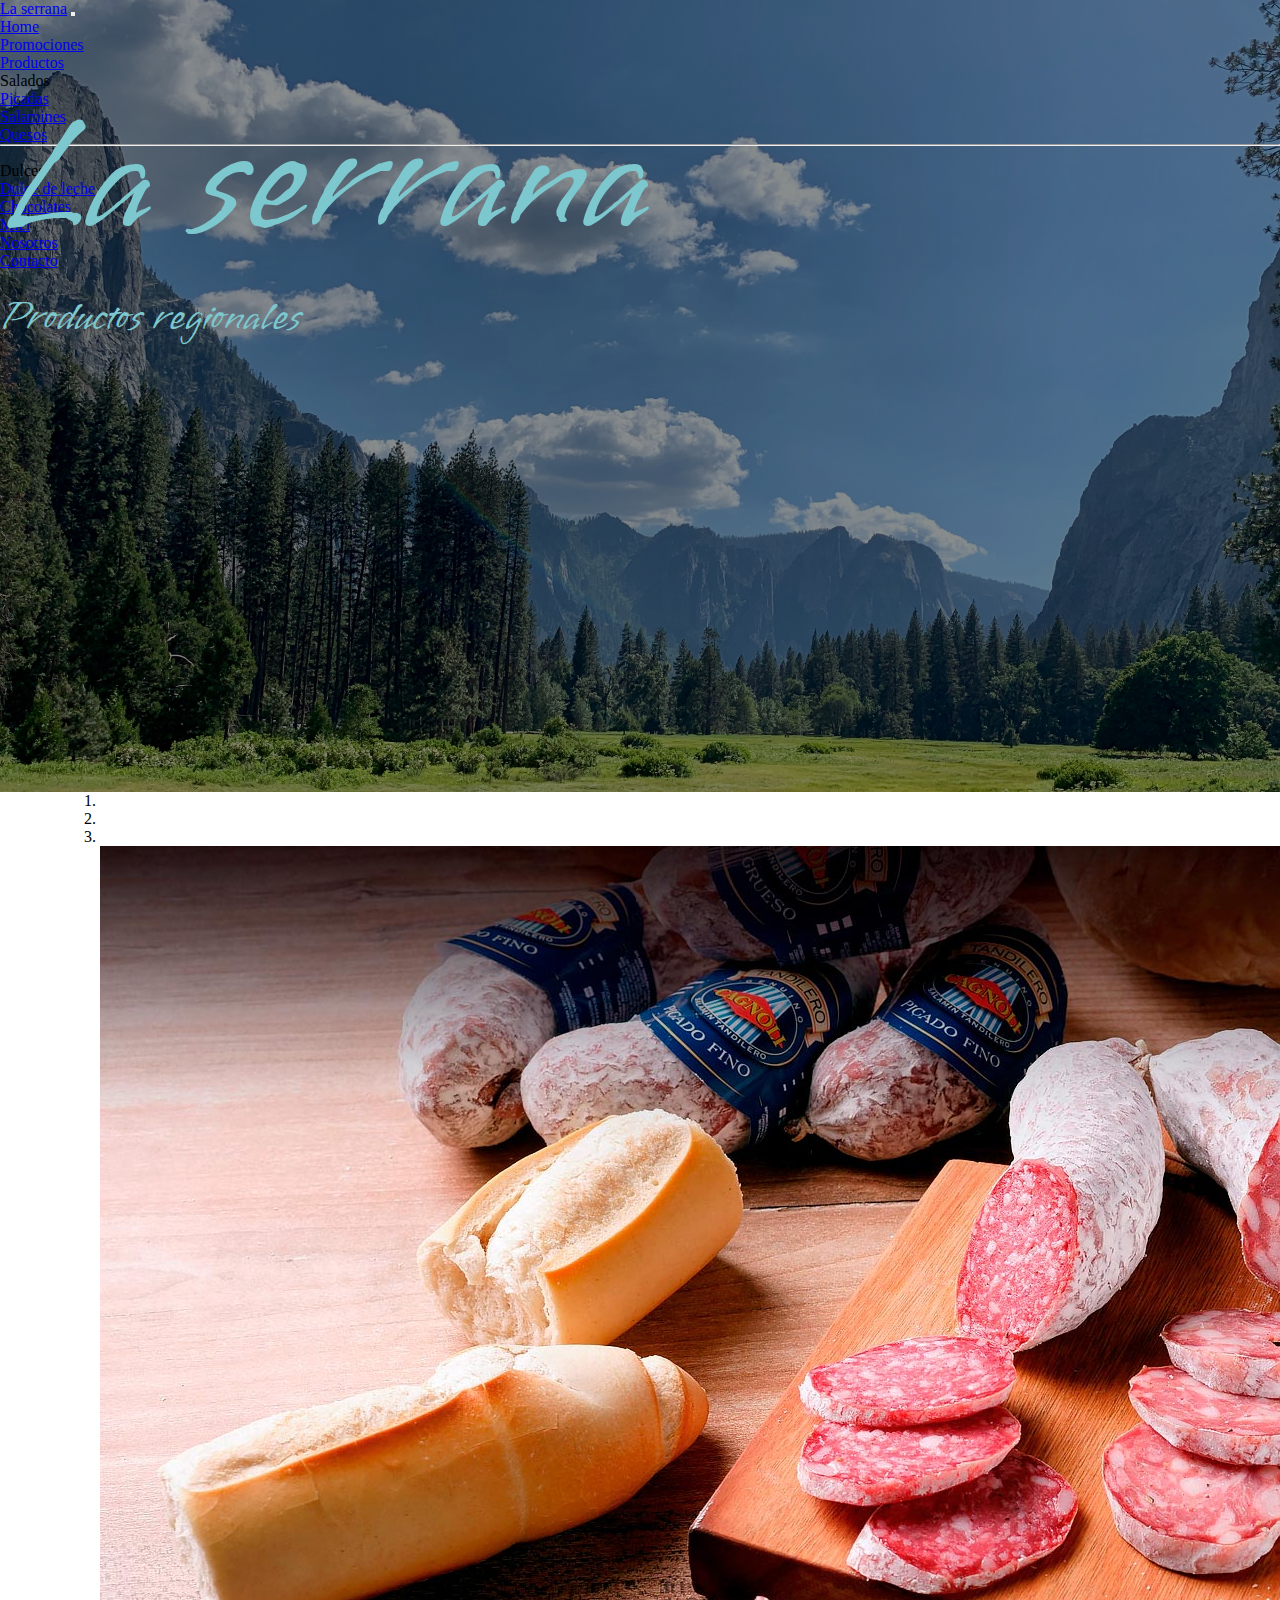
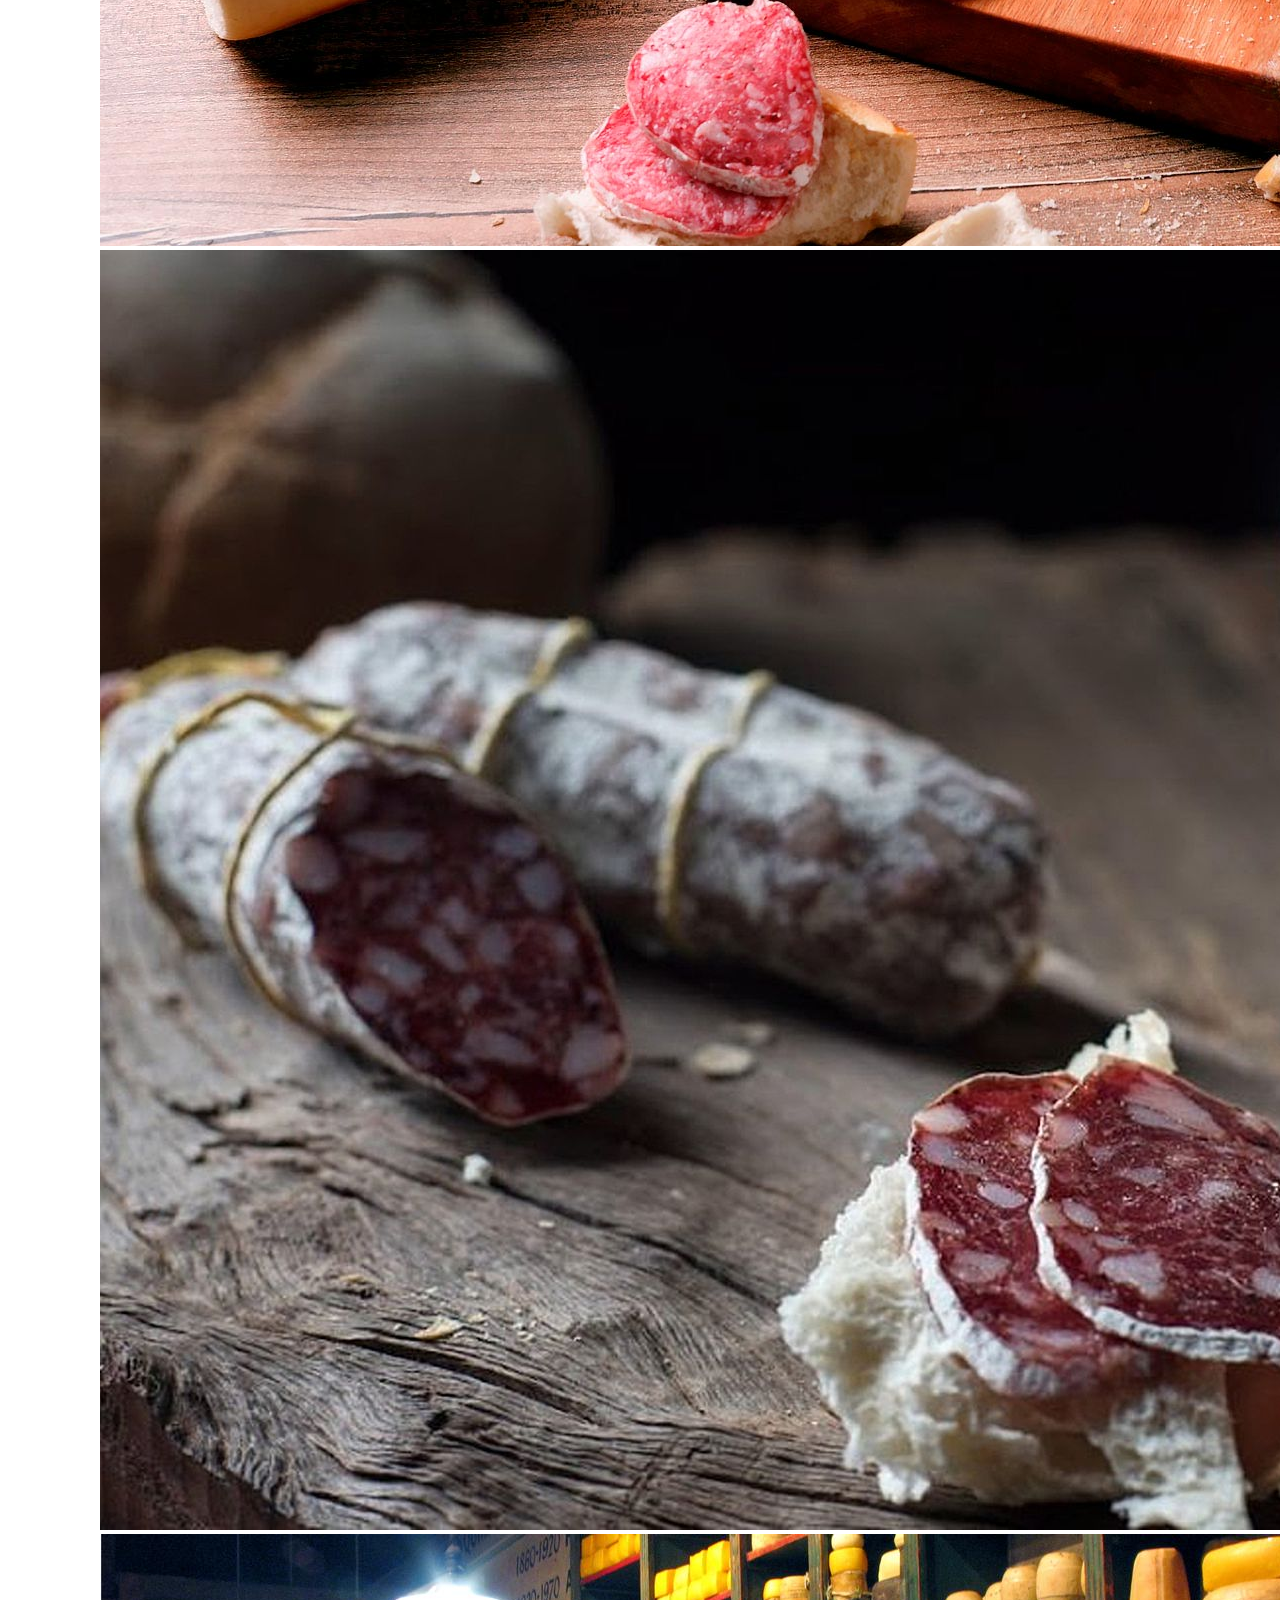
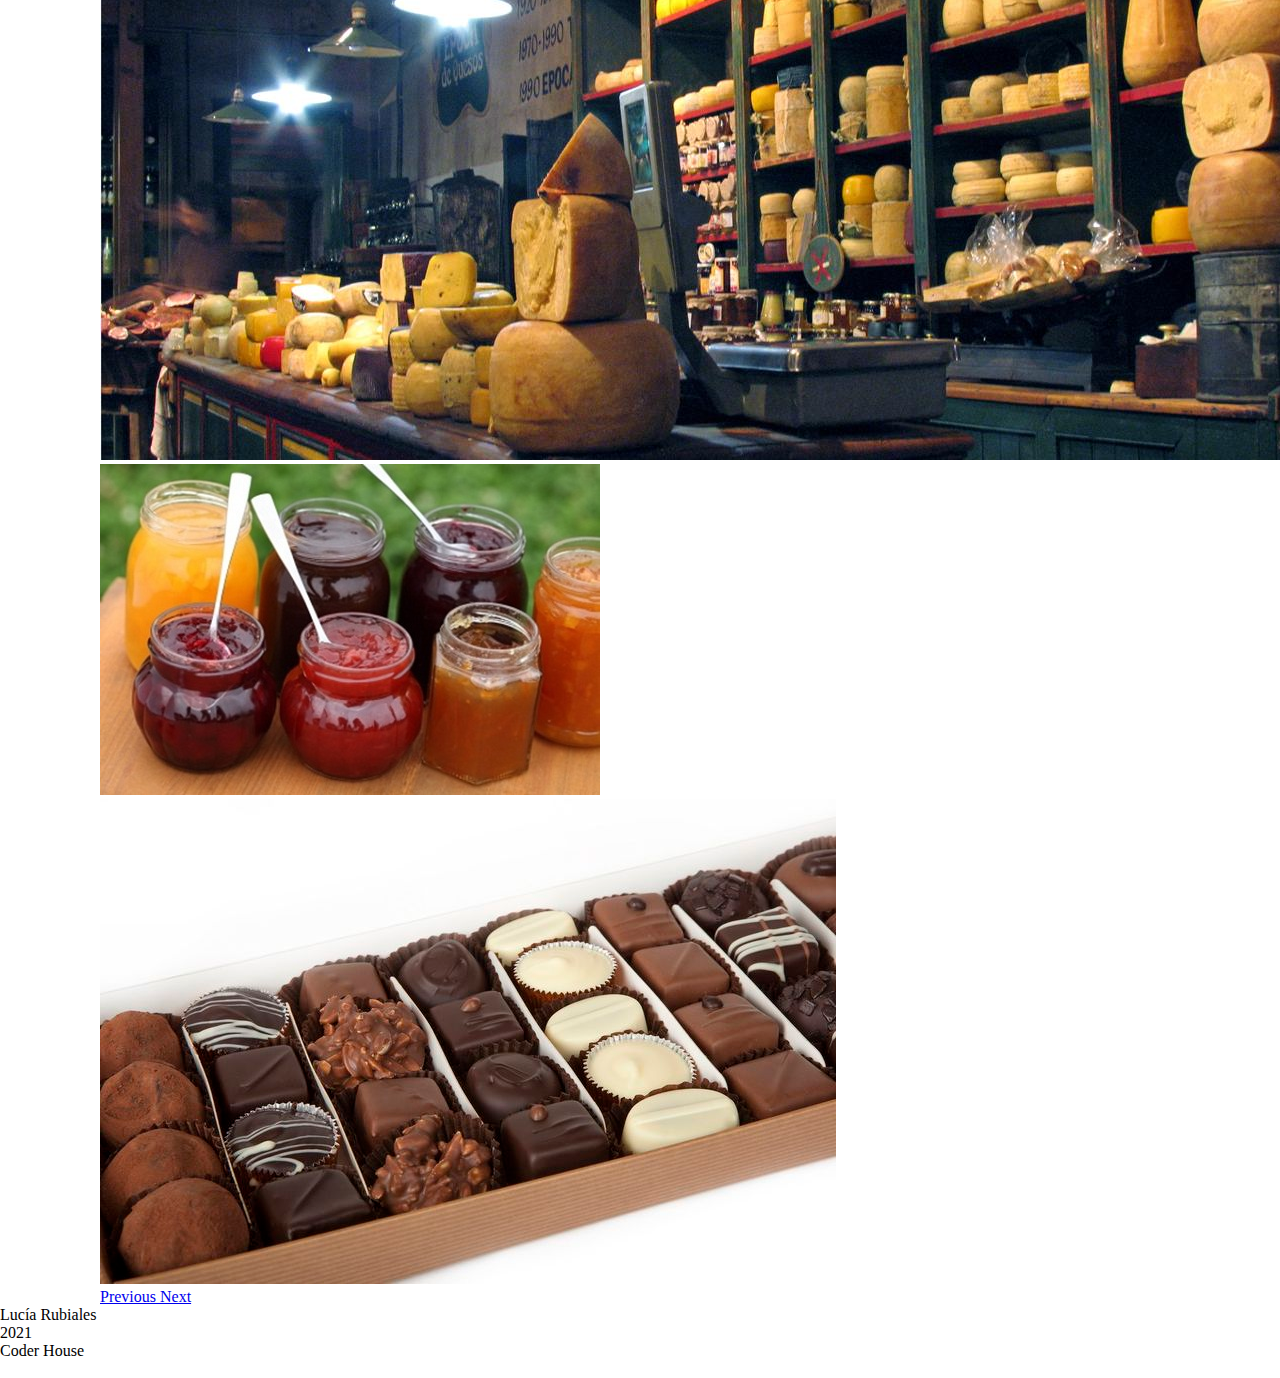
==== index.html @ 904e4ce6 "Bootstrap" ====
<!DOCTYPE html>
<html lang="es">

<head>
  <meta charset="UTF-8">
  <meta http-equiv="X-UA-Compatible" content="IE=edge">
  <meta name="viewport" content="width=device-width, initial-scale=1.0">

  <!--GOOGLE FONTS-->
  <link rel="preconnect" href="https://fonts.googleapis.com">
  <link rel="preconnect" href="https://fonts.gstatic.com" crossorigin>
  <link href="https://fonts.googleapis.com/css2?family=Vujahday+Script&display=swap" rel="stylesheet">

  <!--Bootstrap CSS-->
  <link href="https://cdn.jsdelivr.net/npm/bootstrap@5.1.3/dist/css/bootstrap.min.css" rel="stylesheet"
    integrity="sha384-1BmE4kWBq78iYhFldvKuhfTAU6auU8tT94WrHftjDbrCEXSU1oBoqyl2QvZ6jIW3" crossorigin="anonymous">

  <!--Main CSS.-->
  <link rel="stylesheet" href="./css/styles.css">

  <title>Home</title>
</head>

<body>

  <!--========NAV======-->

  <header class="dark-bg" id="hero">
    <nav class="navbar navbar-expand-lg navbar-light bg-dark">
      <div class="container-fluid">
        <a class="navbar-brand" href="#">La serrana</a>
        <button class="navbar-toggler" type="button" data-bs-toggle="collapse" data-bs-target="#navbarSupportedContent"
          aria-controls="navbarSupportedContent" aria-expanded="false" aria-label="Toggle navigation">
          <span class="navbar-toggler-icon"></span>
        </button>
        <div class="collapse navbar-collapse" id="navbarSupportedContent">
          <ul class="navbar-nav ms-auto mb-2 mb-lg-0">
            <li class="nav-item">
              <a class="nav-link active fs-4" aria-current="page" href="#">Home</a>
            </li>
            <li class="nav-item fs-4">
              <a class="nav-link active" href="./paginas/promociones.html">Promociones</a>
            </li>
            <li class="nav-item dropdown">
              <a class="nav-link dropdown-toggle fs-4 active" href="./paginas/productos.html" id="navbarDropdown"
                role="button" data-bs-toggle="dropdown" aria-expanded="false">
                Productos
              </a>
              <ul class="dropdown-menu" aria-labelledby="navbarDropdown">
                <li class="dropdown-item listHead">Salados</li>
                <li><a class="dropdown-item" href="#">Picadas</a></li>
                <li><a class="dropdown-item" href="#">Salamines</a></li>
                <li><a class="dropdown-item" href="#">Quesos</a></li>
                <li>
                  <hr class="dropdown-divider">
                </li>
                <li class="dropdown-item listHead">Dulces</li>
                <li><a class="dropdown-item" href="#">Dulce de leche</a></li>
                <li><a class="dropdown-item" href="#">Chocolates</a></li>
                <li><a class="dropdown-item" href="#">Miel</a></li>
              </ul>
            </li>
            <li class="nav-item fs-4">
              <a class="nav-link active" href="./paginas/nosotros.html">Nosotros</a>
            </li>
            <li class="nav-item fs-4">
              <a class="nav-link active" href="./paginas/contacto.html">Contacto</a>
            </li>
          </ul>
        </div>
      </div>
    </nav>
    <div class="container">
      <div class="text-light d-flex flex-column h-100 justify-content-center align-items-center customFont">
        <p class="hero__title-text">La serrana</p>
        <p class="hero__title-subtext">Productos regionales</p>
      </div>
    </div>
  </header>

  <main class="mainIndex pt-5 ">
    <div class="container-fluid">
      <div class="row">
        <div class="col-lg-12">
          <div id="carouselExampleIndicators" class="carousel slide" data-ride="carousel">
            <ol class="carousel-indicators">
              <li data-target="#carouselExampleIndicators" data-slide-to="0" class="active"></li>
              <li data-target="#carouselExampleIndicators" data-slide-to="1"></li>
              <li data-target="#carouselExampleIndicators" data-slide-to="2"></li>
            </ol>
            <div class="carousel-inner">
              <div class="carousel-item active">
                <img src="./img/index1.jpg" class="d-block w-100" alt="...">
              </div>
              <div class="carousel-item">
                <img src="./img/index2.jpg" class="d-block w-100" alt="...">
              </div>
              <div class="carousel-item">
                <img src="./img/index3.jpg" class="d-block w-100" alt="...">
              </div>
              <div class="carousel-item">
                <img src="./img/index4.jpg" class="d-block w-100" alt="...">
              </div>
              <div class="carousel-item">
                <img src="./img/index5.jpg" class="d-block w-100" alt="...">
              </div>
            </div>
            <a class="carousel-control-prev" href="#carouselExampleIndicators" role="button" data-slide="prev">
              <span class="carousel-control-prev-icon" aria-hidden="true"></span>
              <span class="sr-only">Previous</span>
            </a>
            <a class="carousel-control-next" href="#carouselExampleIndicators" role="button" data-slide="next">
              <span class="carousel-control-next-icon" aria-hidden="true"></span>
              <span class="sr-only">Next</span>
            </a>
          </div>
        </div>
      </div>
    </div>
  </main>




    <!------------Footer------------->
  <footer class="mt-5 p-4 bg-dark text-dark text-center">
    <div class="container-fluid">
      <ul class="listaFooter">
        <li class="itemFooter">Lucía Rubiales</li>
        <li class="itemFooter">2021</li>
        <li class="itemFooter">Coder House</li>
      </ul>
    </div>
  </footer>

  <script src="https://cdn.jsdelivr.net/npm/jquery@3.5.1/dist/jquery.slim.min.js"
    integrity="sha384-DfXdz2htPH0lsSSs5nCTpuj/zy4C+OGpamoFVy38MVBnE+IbbVYUew+OrCXaRkfj" crossorigin="anonymous">
  </script>
  <script src="https://cdn.jsdelivr.net/npm/popper.js@1.16.1/dist/umd/popper.min.js"
    integrity="sha384-9/reFTGAW83EW2RDu2S0VKaIzap3H66lZH81PoYlFhbGU+6BZp6G7niu735Sk7lN" crossorigin="anonymous">
  </script>
  <script src="https://cdn.jsdelivr.net/npm/bootstrap@4.6.1/dist/js/bootstrap.min.js"
    integrity="sha384-VHvPCCyXqtD5DqJeNxl2dtTyhF78xXNXdkwX1CZeRusQfRKp+tA7hAShOK/B/fQ2" crossorigin="anonymous">
  </script>
</body>

</html>
---- css/styles.css ----
/*General*/
* {
    margin: 0;
    padding: 0;
    box-sizing: border-box;
}

.index {
    background-image: url("../img/fondo.jpg");
    background-repeat: no-repeat;
    background-size: cover;
    background-position: center center;
    background-attachment: fixed;
}

.contacto {
    background-image: linear-gradient(rgba(0, 0, 0, 0.45), rgba(0, 0, 0, 0.45)), url("../img/fondo4.jpg");
    background-repeat: no-repeat;
    background-size: cover;
    background-position: center center;
    background-attachment: fixed;
}

.productos {
    background-image: url("../img/fondo8.jpg");
    background-repeat: no-repeat;
    background-size: cover;
    background-position: center center;
    background-attachment: fixed;
}

.promociones {
    background-image: linear-gradient(to bottom, rgb(59, 57, 57), rgb(158, 158, 135));
}

.nosotros {
    background-image: linear-gradient(to right, rgb(36, 34, 34), rgb(224, 224, 182));

}

.dark-bg {
    background-image: linear-gradient(rgba(0, 0, 0, 0.45), rgba(0, 0, 0, 0.45)), url(../img/background.jpg);
    background-size: cover;
    background-position: center;
    background-attachment: fixed;
    background-repeat: no-repeat;

}

/*imagen Hero*/
#hero .container {
    height: 80vh;
}

#position {
    position: fixed;
    z-index: 999;
}

.bg-dark {
    background-color: transparent !important;
    height: 8vh;
}

.customFont {
    font-family: 'Vujahday Script', cursive;
}

.hero__title-text {
    font-size: 10rem !important;
    color: rgb(124, 200, 206);
}

.hero__title-subtext {
    font-size: 2.5rem !important;
    color: rgb(124, 200, 206);
}

.mainIndex {
    margin-left: 100px;
    margin-right: 100px;
}


/*Nosotros*/
.mainArticle {
    margin: 20px;
    margin-right: 20px;

}

.historiaArticle {
    margin: 5px 5px 5px 5px;

}

.textoHistoria,
.textoArticle {
    text-align: justify;


}

.historiaArticle .imgArticle {
    display: flex;
    flex-flow: row;
}

.imgArticle {
    height: 20%;
    width: 230px;
    margin-right: 20px;
    animation-name: aparecer;
    animation-iteration-count: 1;
    animation-duration: 4s;
}

.doImg {
    animation-name: desaparecer;
    animation-iteration-count: 1;
    animation-duration: 4s;
}

@keyframes aparecer {
    from {
        opacity: 0;
    }

    15%,
    45% {
        opacity: .15;
    }

    25%,
    75% {
        opacity: .35;
    }

    to {
        opacity: 50;
    }
}

@keyframes desaparecer {
    from {
        opacity: 100;
    }

    15%,
    45% {
        opacity: .35;
    }

    25%,
    75% {
        opacity: .15;
    }

    to {
        opacity: 50;
    }
}

.doImg {

    height: 20%;
    width: 230px;
    margin-right: 20px;
}

.sectionNosotros {
    margin-top: 40px;
}

.historiaArticle .doImg {
    float: left;
    margin: 5px 10px 5px 5px;
}

/*Productos*/
.principalProductos {
    margin: 20px;
    display: grid;
    grid-template-areas:
        "producto1 producto2"
        "producto3 producto4"
        "producto5 producto6";
}

.salamines {
    grid-area: producto1;
}

.quesos {
    grid-area: producto2;
}

.dulces {
    grid-area: producto3;
}

.picadas {
    grid-area: producto4;
}

.chocolates {
    grid-area: producto5;
}

.proximamente {
    grid-area: producto6;
}

.imgProductos {
    height: 70%;
    width: 70%;
}

.imgSalamines:hover,
.imgQuesos:hover,
.imgDulce:hover,
.imgPicada:hover,
.imgChocolates:hover,
.imgMiel:hover {
    transform: scale(1.5);
}

/*Promociones*/


/*Contacto*/
.principalContacto {
    display: flex;
    flex-direction: wrap;
}

.formulario {
    margin: 30px;
}

/*Footer
footer{
    background-color: #3f51b5"
}*/
.listaFooter {
    list-style: none;
}

@media screen and (min-width: 600px) {

    .nosotros {
        background-image: linear-gradient(to right, rgb(36, 34, 34), rgb(224, 224, 182));

    }

    .tituloNav {
        margin: 5px;
    }

    .historiaArticle {
        display: flex;
        flex-direction: row;
    }

    .sectionNosotros {
        display: flex;
        flex-direction: row;
    }

    .mainArticle {
        text-align: justify;
    }

}
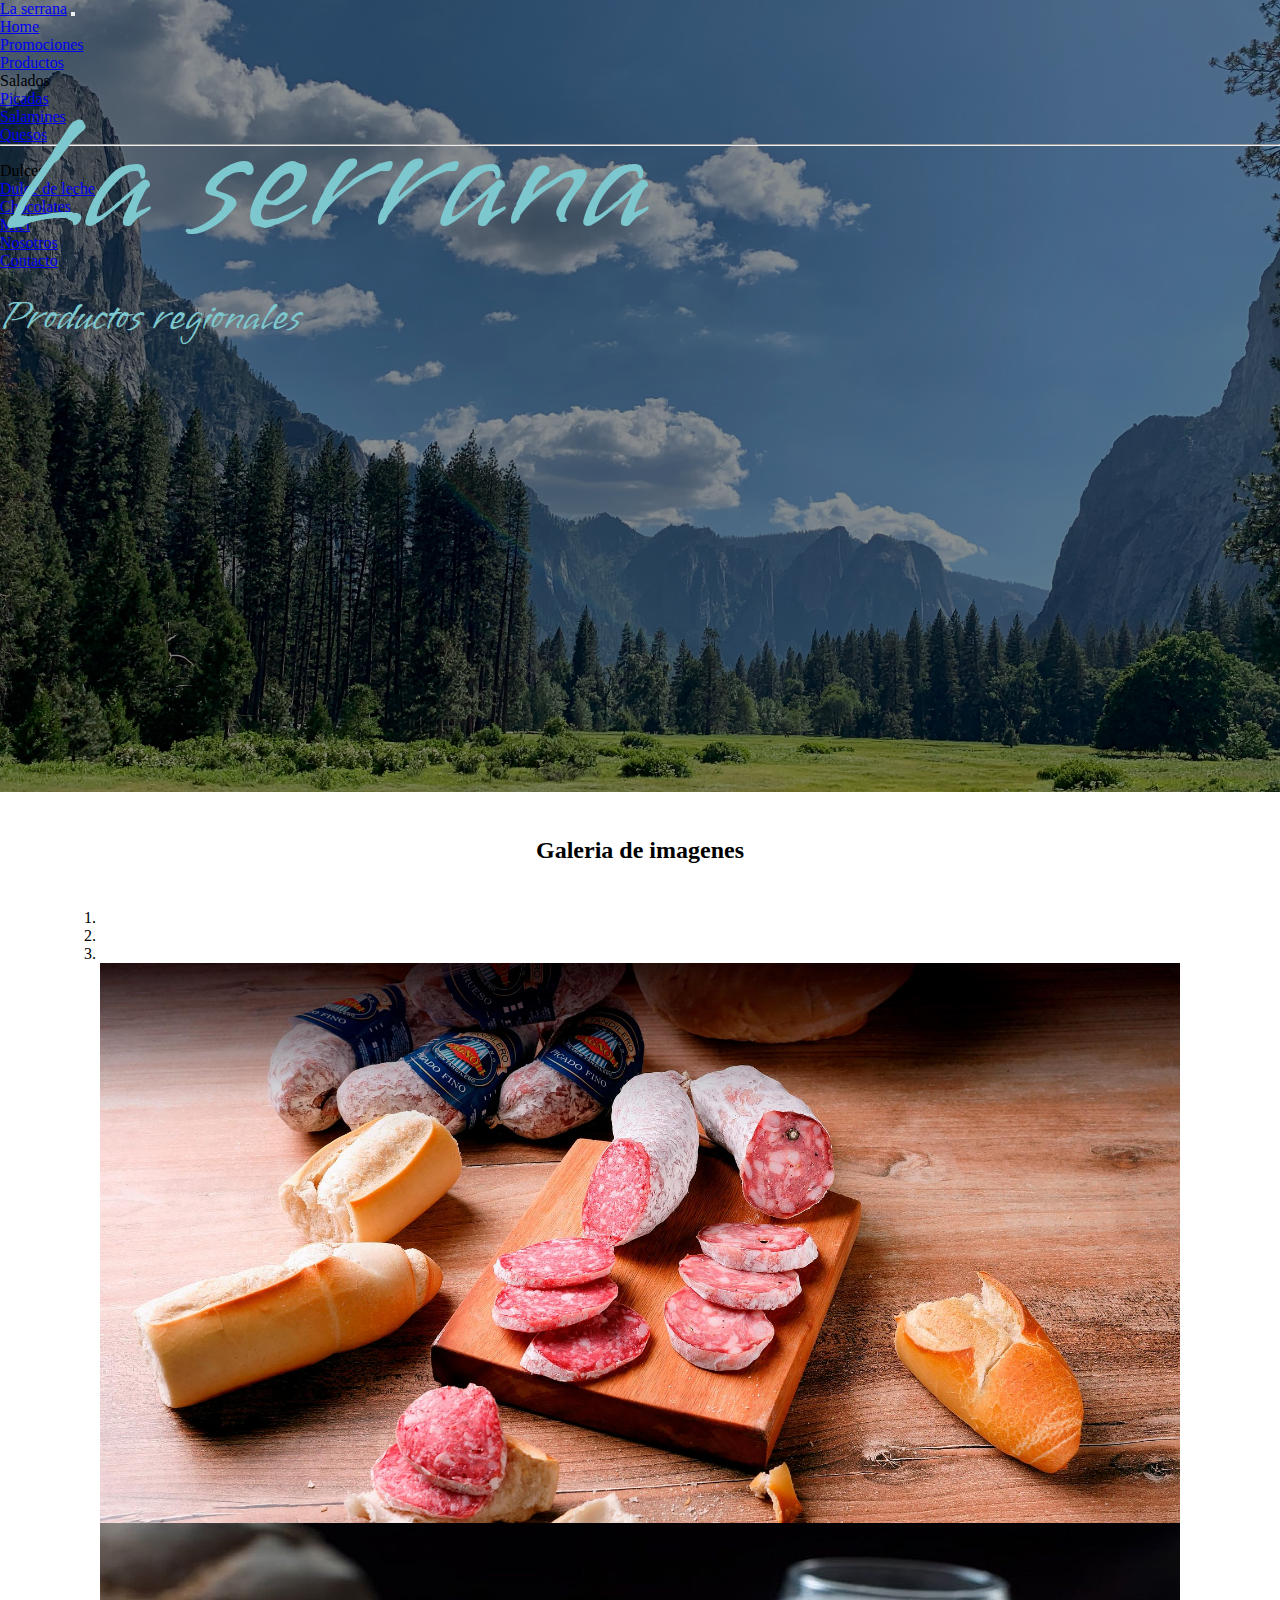
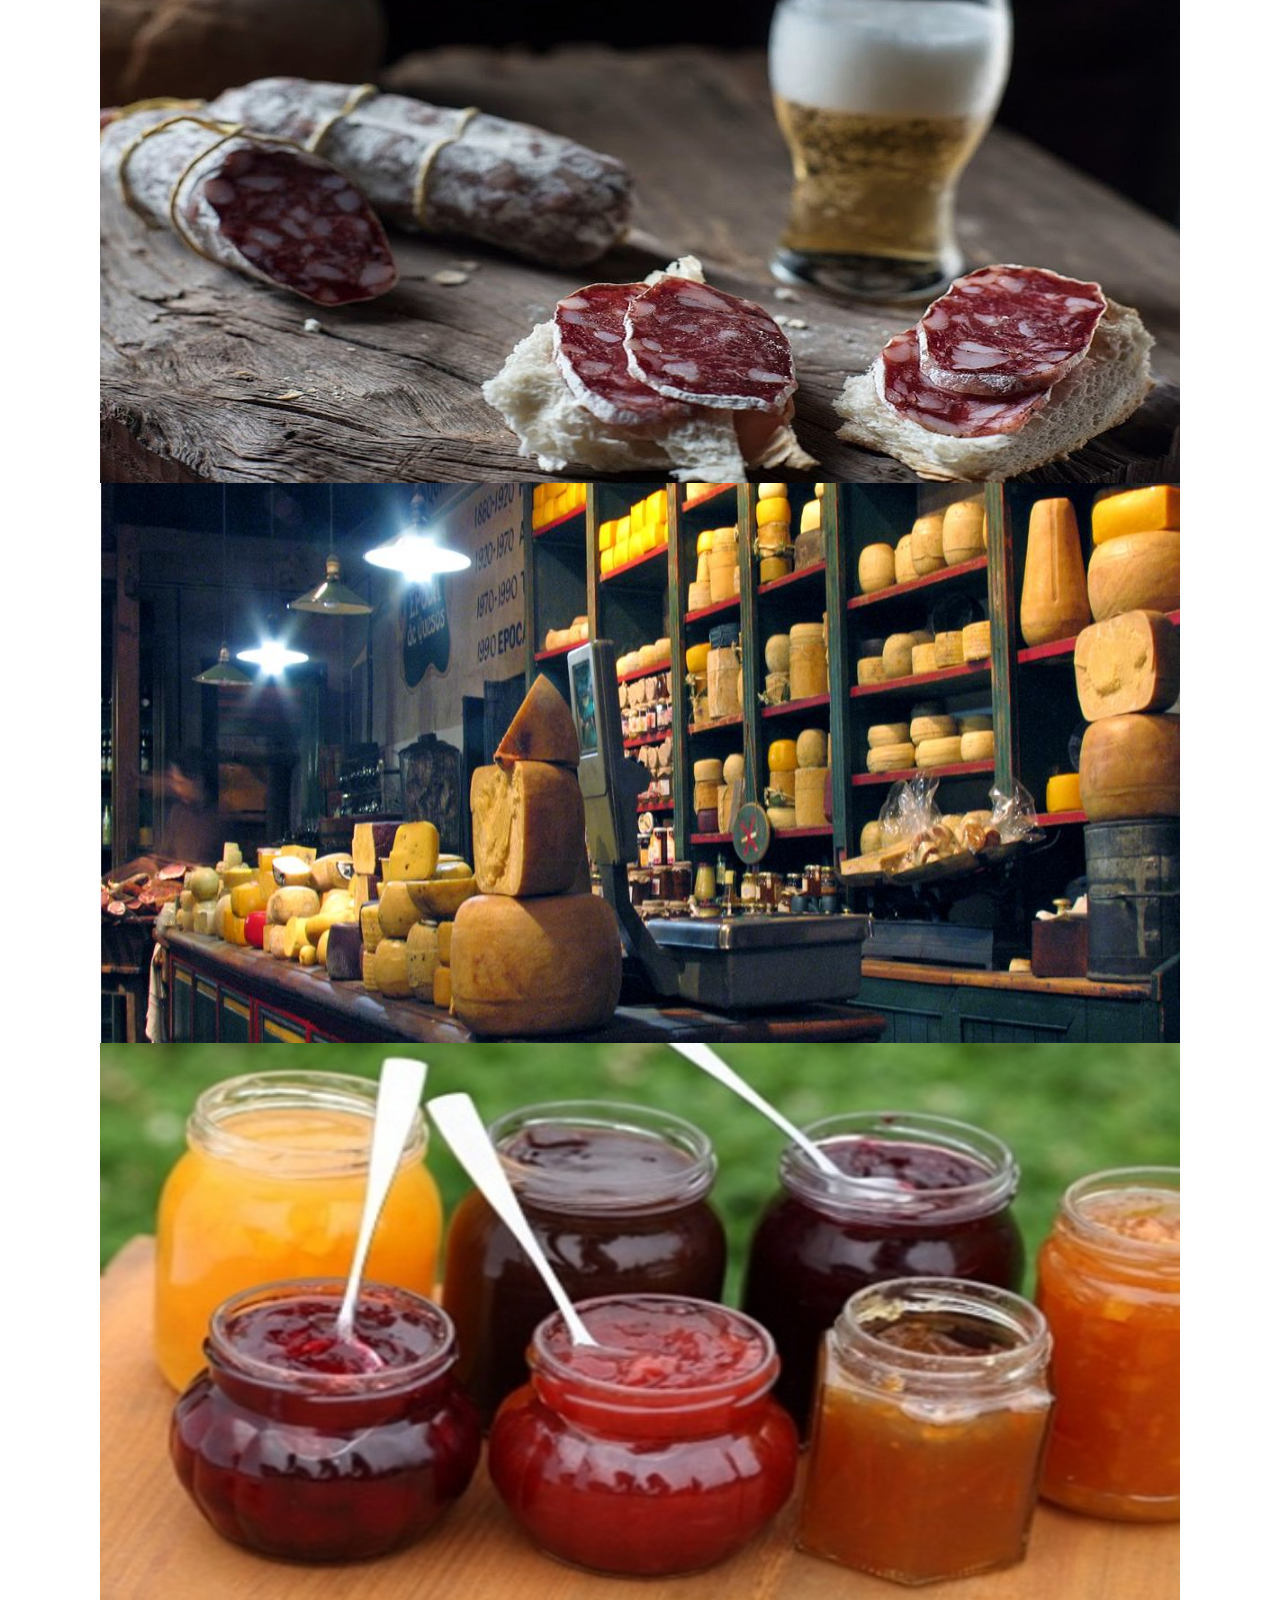
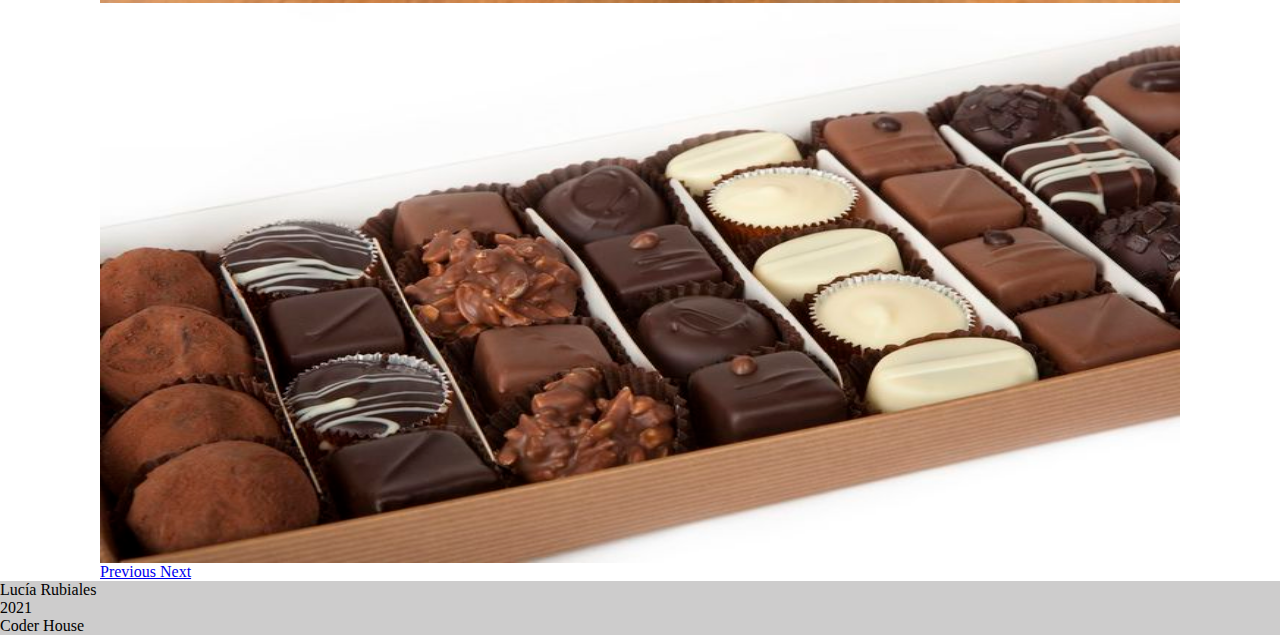
==== commit 0ef7c18d: "cambios en las paginas" ====
--- a/index.html
+++ b/index.html
@@ -5,26 +5,20 @@
   <meta charset="UTF-8">
   <meta http-equiv="X-UA-Compatible" content="IE=edge">
   <meta name="viewport" content="width=device-width, initial-scale=1.0">
-
   <!--GOOGLE FONTS-->
   <link rel="preconnect" href="https://fonts.googleapis.com">
   <link rel="preconnect" href="https://fonts.gstatic.com" crossorigin>
   <link href="https://fonts.googleapis.com/css2?family=Vujahday+Script&display=swap" rel="stylesheet">
-
   <!--Bootstrap CSS-->
   <link href="https://cdn.jsdelivr.net/npm/bootstrap@5.1.3/dist/css/bootstrap.min.css" rel="stylesheet"
     integrity="sha384-1BmE4kWBq78iYhFldvKuhfTAU6auU8tT94WrHftjDbrCEXSU1oBoqyl2QvZ6jIW3" crossorigin="anonymous">
-
   <!--Main CSS.-->
   <link rel="stylesheet" href="./css/styles.css">
-
   <title>Home</title>
 </head>
 
 <body>
-
   <!--========NAV======-->
-
   <header class="dark-bg" id="hero">
     <nav class="navbar navbar-expand-lg navbar-light bg-dark">
       <div class="container-fluid">
@@ -79,6 +73,7 @@
   </header>
 
   <main class="mainIndex pt-5 ">
+    <h2 class="tituloIndex">Galeria de imagenes</h2>
     <div class="container-fluid">
       <div class="row">
         <div class="col-lg-12">
@@ -89,19 +84,19 @@
               <li data-target="#carouselExampleIndicators" data-slide-to="2"></li>
             </ol>
             <div class="carousel-inner">
-              <div class="carousel-item active">
+              <div class="img carousel-item active">
                 <img src="./img/index1.jpg" class="d-block w-100" alt="...">
               </div>
-              <div class="carousel-item">
+              <div class="img carousel-item">
                 <img src="./img/index2.jpg" class="d-block w-100" alt="...">
               </div>
-              <div class="carousel-item">
+              <div class="img carousel-item">
                 <img src="./img/index3.jpg" class="d-block w-100" alt="...">
               </div>
-              <div class="carousel-item">
+              <div class="img carousel-item">
                 <img src="./img/index4.jpg" class="d-block w-100" alt="...">
               </div>
-              <div class="carousel-item">
+              <div class="img carousel-item">
                 <img src="./img/index5.jpg" class="d-block w-100" alt="...">
               </div>
             </div>
@@ -122,8 +117,8 @@
 
 
 
-    <!------------Footer------------->
-  <footer class="mt-5 p-4 bg-dark text-dark text-center">
+  <!------------Footer------------->
+  <footer class="mt-5 p-4 bg-dark text-white text-center">
     <div class="container-fluid">
       <ul class="listaFooter">
         <li class="itemFooter">Lucía Rubiales</li>
--- a/css/styles.css
+++ b/css/styles.css
@@ -57,7 +57,7 @@
     z-index: 999;
 }
 
-.bg-dark {
+.navbar {
     background-color: transparent !important;
     height: 8vh;
 }
@@ -67,7 +67,7 @@
 }
 
 .hero__title-text {
-    font-size: 10rem !important;
+    font-size: 5rem !important;
     color: rgb(124, 200, 206);
 }
 
@@ -77,10 +77,31 @@
 }
 
 .mainIndex {
-    margin-left: 100px;
-    margin-right: 100px;
-}
-
+    margin-left: 20px;
+    margin-right: 20px;
+}
+.tituloIndex{
+    margin: 8px;
+    padding: 15;
+    text-align: center;
+    animation-name: colores;
+    animation-duration: 10s;
+}
+  
+  @keyframes colores {
+    from {background-color: rgb(167, 18, 197);}
+    to {background-color: rgb(124, 200, 206)}
+  }
+.carousel-item{
+    height: auto;
+}
+.carousel-inner img {
+    width: 50%;
+    height: 100px;
+    display: flex;
+    align-items:center;
+    justify-content: center;
+}
 
 /*Nosotros*/
 .mainArticle {
@@ -176,40 +197,10 @@
     float: left;
     margin: 5px 10px 5px 5px;
 }
-
+.tituloNosotros{
+    text-align: center;
+}
 /*Productos*/
-.principalProductos {
-    margin: 20px;
-    display: grid;
-    grid-template-areas:
-        "producto1 producto2"
-        "producto3 producto4"
-        "producto5 producto6";
-}
-
-.salamines {
-    grid-area: producto1;
-}
-
-.quesos {
-    grid-area: producto2;
-}
-
-.dulces {
-    grid-area: producto3;
-}
-
-.picadas {
-    grid-area: producto4;
-}
-
-.chocolates {
-    grid-area: producto5;
-}
-
-.proximamente {
-    grid-area: producto6;
-}
 
 .imgProductos {
     height: 70%;
@@ -237,16 +228,26 @@
 .formulario {
     margin: 30px;
 }
-
-/*Footer
+.btn-primary:hover {
+    background-color: rgb(131, 4, 170);
+}
+
+form{
+    font-size: 25px;
+}
+/*Footer*/
 footer{
-    background-color: #3f51b5"
-}*/
+    background-color: rgba(3, 2, 2, 0.2) !important;
+}
 .listaFooter {
     list-style: none;
 }
 
 @media screen and (min-width: 600px) {
+    .hero__title-text {
+        font-size: 10rem !important;
+        color: rgb(124, 200, 206);
+    }
 
     .nosotros {
         background-image: linear-gradient(to right, rgb(36, 34, 34), rgb(224, 224, 182));
@@ -271,4 +272,26 @@
         text-align: justify;
     }
 
-}+    .carousel-inner img {
+        width: 100%;
+        height: 560px;
+        display: flex;
+        align-items:center;
+        justify-content: center;
+    }
+    .mainIndex {
+        margin-left: 100px;
+        margin-right: 100px;
+    }
+    .tituloIndex{
+        margin: 15px;
+        padding: 30px;
+        text-align: center;
+        animation-name: colores;
+        animation-duration: 10s;
+    }
+    table{
+        padding-left: 50px;
+        padding-right: 50px;
+    }
+}
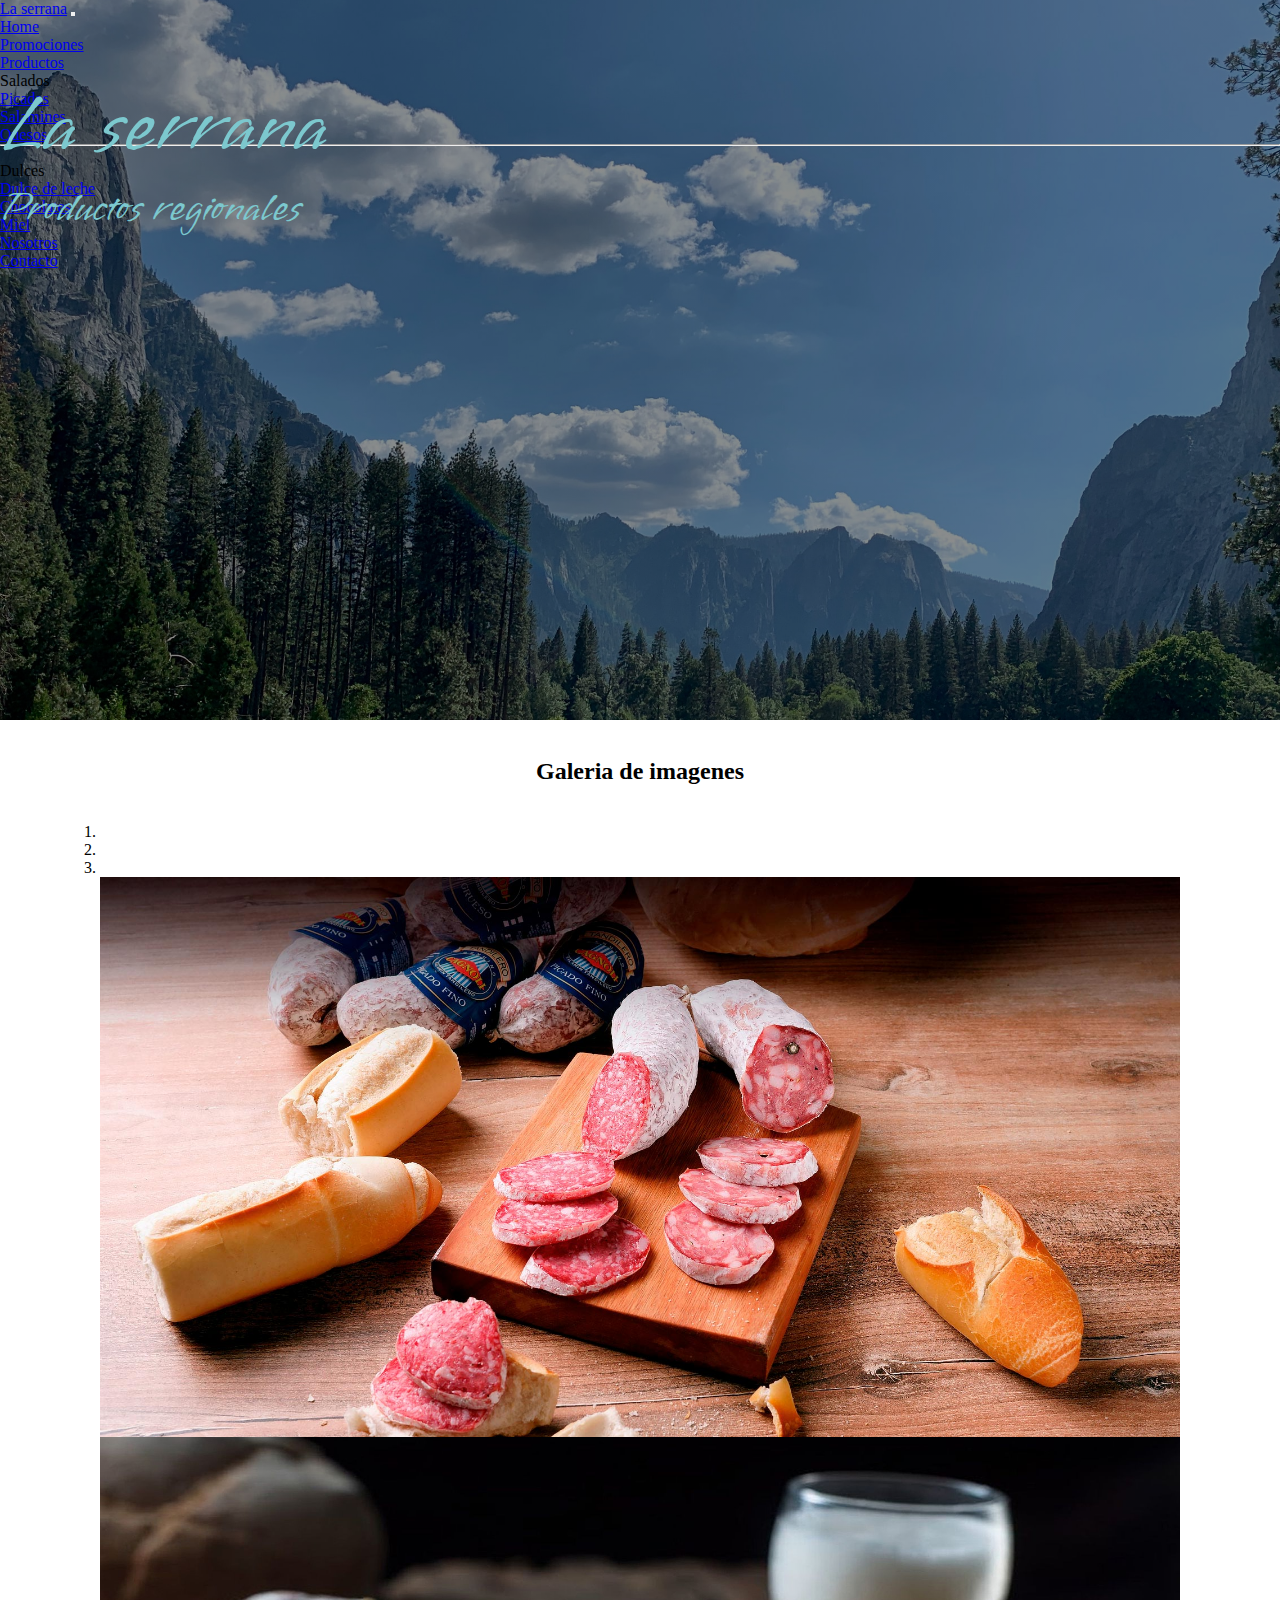
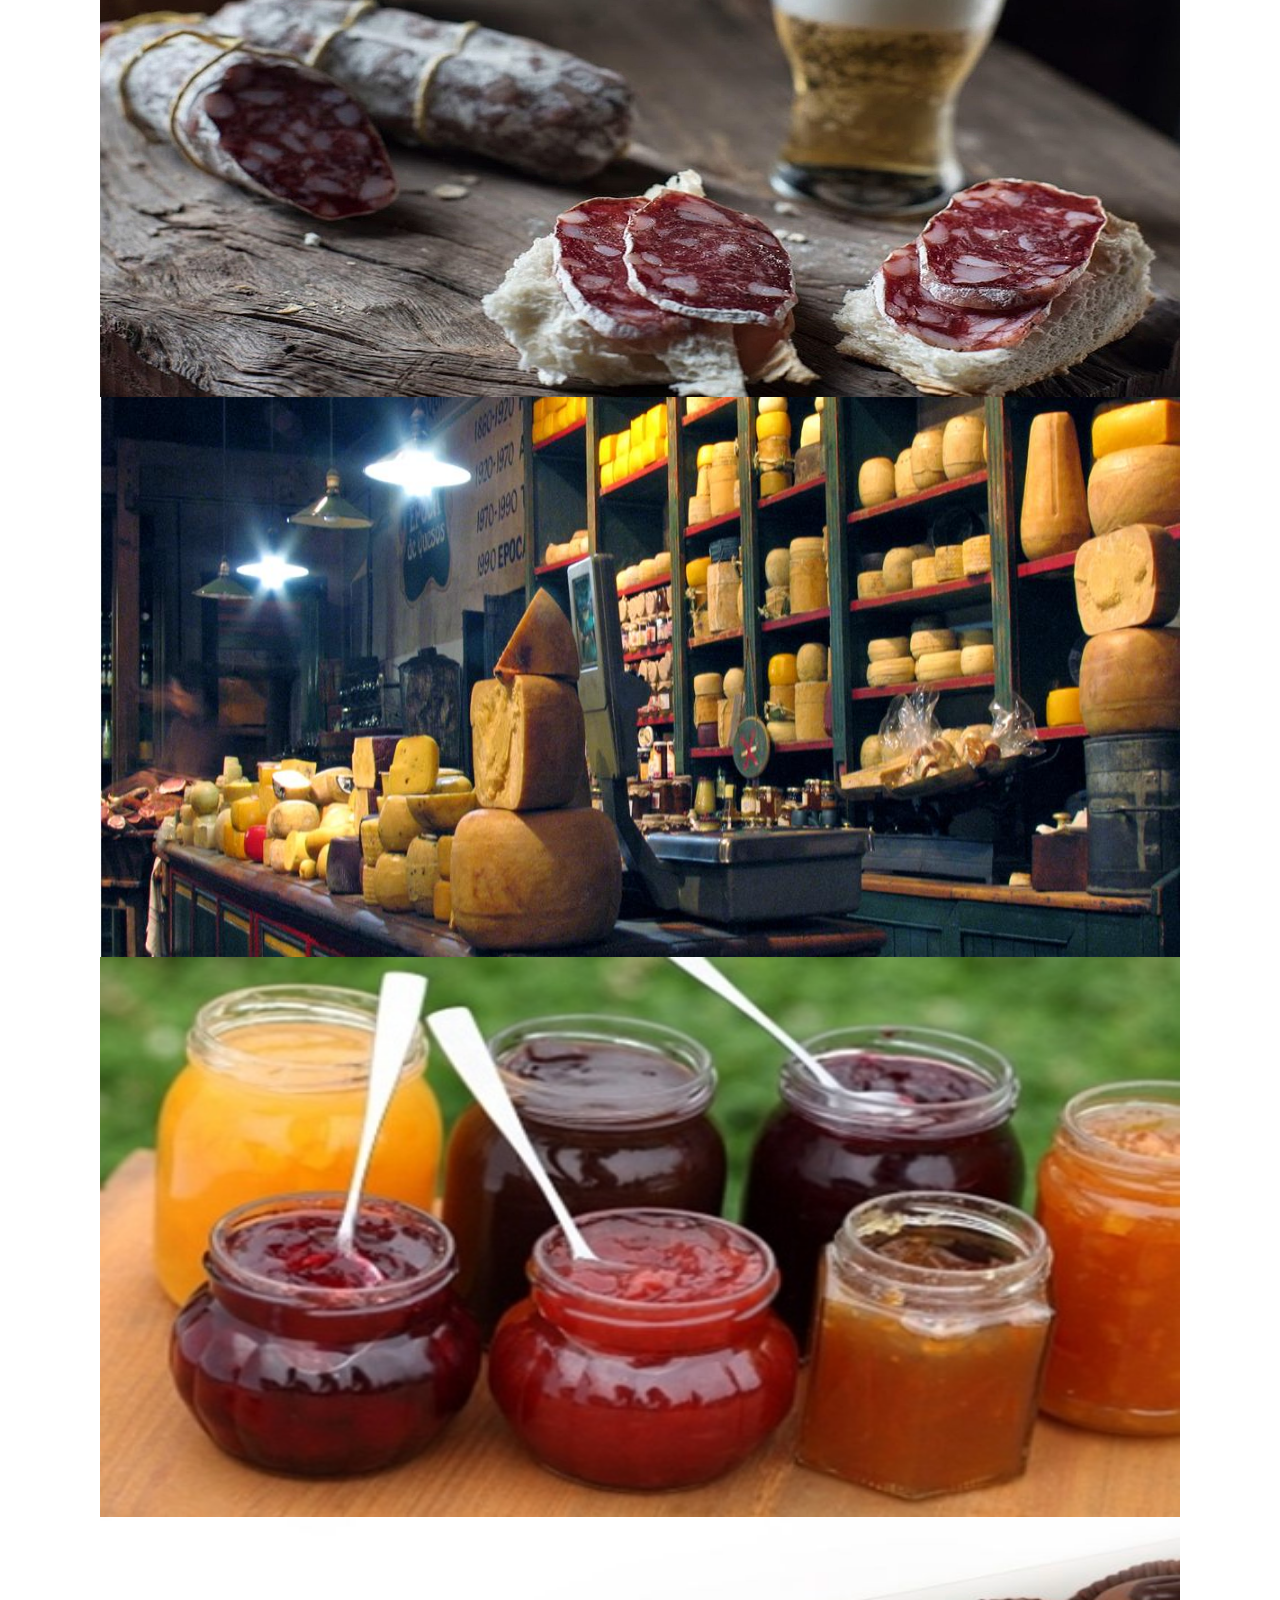
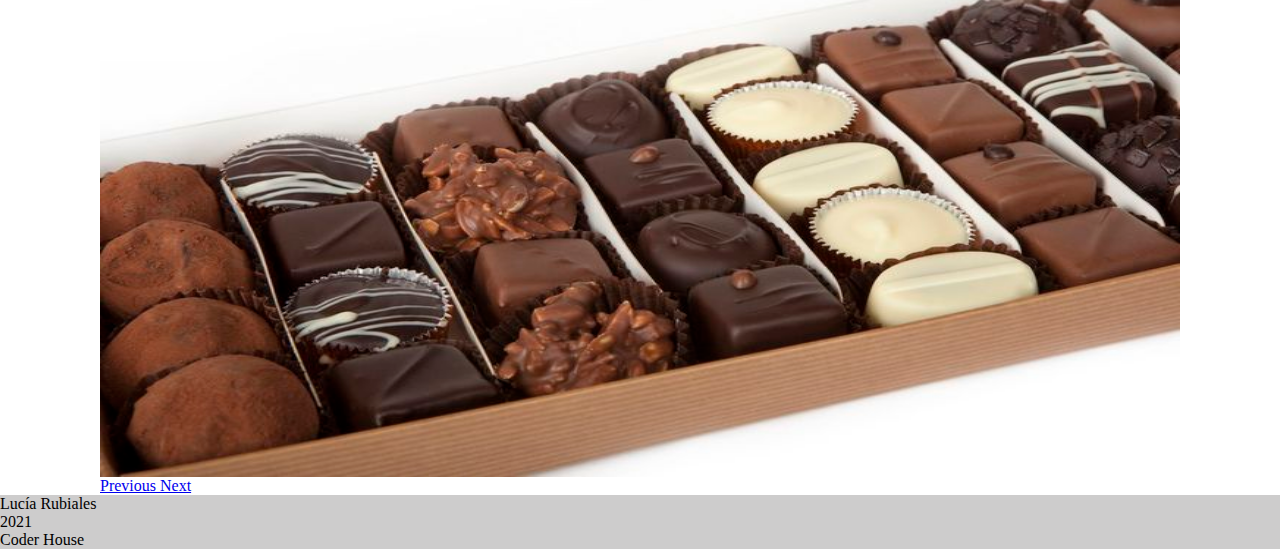
==== commit 0503276a: "Sass" ====
--- a/index.html
+++ b/index.html
@@ -19,7 +19,7 @@
 
 <body>
   <!--========NAV======-->
-  <header class="dark-bg" id="hero">
+  <header class="hero">
     <nav class="navbar navbar-expand-lg navbar-light bg-dark">
       <div class="container-fluid">
         <a class="navbar-brand" href="#">La serrana</a>
--- a/css/styles.css
+++ b/css/styles.css
@@ -1,210 +1,260 @@
 /*General*/
 * {
-    margin: 0;
-    padding: 0;
-    box-sizing: border-box;
-}
-
-.index {
+  margin: 0;
+  padding: 0;
+  -webkit-box-sizing: border-box;
+          box-sizing: border-box;
+}
+
+/*.index {
     background-image: url("../img/fondo.jpg");
     background-repeat: no-repeat;
     background-size: cover;
     background-position: center center;
     background-attachment: fixed;
-}
-
+}*/
 .contacto {
-    background-image: linear-gradient(rgba(0, 0, 0, 0.45), rgba(0, 0, 0, 0.45)), url("../img/fondo4.jpg");
-    background-repeat: no-repeat;
-    background-size: cover;
-    background-position: center center;
-    background-attachment: fixed;
+  background-image: -webkit-gradient(linear, left top, left bottom, from(rgba(0, 0, 0, 0.45)), to(rgba(0, 0, 0, 0.45))), url("../img/fondo4.jpg");
+  background-image: linear-gradient(rgba(0, 0, 0, 0.45), rgba(0, 0, 0, 0.45)), url("../img/fondo4.jpg");
+  background-repeat: no-repeat;
+  background-size: cover;
+  background-position: center center;
+  background-attachment: fixed;
 }
 
 .productos {
-    background-image: url("../img/fondo8.jpg");
-    background-repeat: no-repeat;
-    background-size: cover;
-    background-position: center center;
-    background-attachment: fixed;
+  background-image: url("../img/fondo8.jpg");
+  background-repeat: no-repeat;
+  background-size: cover;
+  background-position: center center;
+  background-attachment: fixed;
 }
 
 .promociones {
-    background-image: linear-gradient(to bottom, rgb(59, 57, 57), rgb(158, 158, 135));
+  background-image: -webkit-gradient(linear, left top, left bottom, from(#3b3939), to(#9e9e87));
+  background-image: linear-gradient(to bottom, #3b3939, #9e9e87);
 }
 
 .nosotros {
-    background-image: linear-gradient(to right, rgb(36, 34, 34), rgb(224, 224, 182));
-
-}
-
-.dark-bg {
-    background-image: linear-gradient(rgba(0, 0, 0, 0.45), rgba(0, 0, 0, 0.45)), url(../img/background.jpg);
-    background-size: cover;
-    background-position: center;
-    background-attachment: fixed;
-    background-repeat: no-repeat;
-
-}
-
-/*imagen Hero*/
-#hero .container {
-    height: 80vh;
+  background-image: -webkit-gradient(linear, left top, right top, from(#242222), to(#e0e0b6));
+  background-image: linear-gradient(to right, #242222, #e0e0b6);
+}
+
+.hero {
+  background-image: -webkit-gradient(linear, left top, left bottom, from(rgba(0, 0, 0, 0.45)), to(rgba(0, 0, 0, 0.45))), url(../img/background.jpg);
+  background-image: linear-gradient(rgba(0, 0, 0, 0.45), rgba(0, 0, 0, 0.45)), url(../img/background.jpg);
+  background-size: cover;
+  background-position: center;
+  background-attachment: fixed;
+  background-repeat: no-repeat;
+  height: 80vh;
+}
+
+.hero .navbar {
+  background-color: transparent !important;
+  height: 8vh;
 }
 
 #position {
-    position: fixed;
-    z-index: 999;
-}
-
-.navbar {
-    background-color: transparent !important;
-    height: 8vh;
+  position: fixed;
+  z-index: 999;
+}
+
+.container {
+  height: 80vh;
+}
+
+.container .hero__title-text {
+  font-size: 5rem !important;
+  color: #7cc8ce;
+}
+
+.container .hero__title-subtext {
+  font-size: 2.5rem !important;
+  color: #7cc8ce;
 }
 
 .customFont {
-    font-family: 'Vujahday Script', cursive;
-}
-
-.hero__title-text {
-    font-size: 5rem !important;
-    color: rgb(124, 200, 206);
-}
-
-.hero__title-subtext {
-    font-size: 2.5rem !important;
-    color: rgb(124, 200, 206);
+  font-family: 'Vujahday Script', cursive;
 }
 
 .mainIndex {
-    margin-left: 20px;
-    margin-right: 20px;
-}
-.tituloIndex{
-    margin: 8px;
-    padding: 15;
-    text-align: center;
-    animation-name: colores;
-    animation-duration: 10s;
-}
-  
-  @keyframes colores {
-    from {background-color: rgb(167, 18, 197);}
-    to {background-color: rgb(124, 200, 206)}
-  }
-.carousel-item{
-    height: auto;
-}
-.carousel-inner img {
-    width: 50%;
-    height: 100px;
-    display: flex;
-    align-items:center;
-    justify-content: center;
+  margin-left: 20px;
+  margin-right: 20px;
+}
+
+.mainIndex .tituloIndex {
+  margin: 8px;
+  padding: 15;
+  text-align: center;
+  -webkit-animation-name: colores;
+          animation-name: colores;
+  -webkit-animation-duration: 10s;
+          animation-duration: 10s;
+}
+
+.mainIndex .carousel-item {
+  height: auto;
+}
+
+.mainIndex img {
+  width: 50%;
+  height: 100px;
+  display: -webkit-box;
+  display: -ms-flexbox;
+  display: flex;
+  -webkit-box-align: center;
+      -ms-flex-align: center;
+          align-items: center;
+  -webkit-box-pack: center;
+      -ms-flex-pack: center;
+          justify-content: center;
+}
+
+@-webkit-keyframes colores {
+  from {
+    background-color: #a712c5;
+  }
+  to {
+    background-color: #7cc8ce;
+  }
+}
+
+@keyframes colores {
+  from {
+    background-color: #a712c5;
+  }
+  to {
+    background-color: #7cc8ce;
+  }
 }
 
 /*Nosotros*/
 .mainArticle {
-    margin: 20px;
-    margin-right: 20px;
-
-}
-
-.historiaArticle {
-    margin: 5px 5px 5px 5px;
-
-}
-
-.textoHistoria,
-.textoArticle {
-    text-align: justify;
-
-
-}
-
-.historiaArticle .imgArticle {
-    display: flex;
-    flex-flow: row;
-}
-
-.imgArticle {
-    height: 20%;
-    width: 230px;
-    margin-right: 20px;
-    animation-name: aparecer;
-    animation-iteration-count: 1;
-    animation-duration: 4s;
-}
-
-.doImg {
-    animation-name: desaparecer;
-    animation-iteration-count: 1;
-    animation-duration: 4s;
+  margin: 20px;
+  margin-right: 20px;
+}
+
+.mainArticle .tituloNosotros {
+  text-align: center;
+}
+
+.mainArticle .historiaArticle {
+  margin: 5px 5px 5px 5px;
+  display: -webkit-box;
+  display: -ms-flexbox;
+  display: flex;
+  -webkit-box-orient: horizontal;
+  -webkit-box-direction: normal;
+      -ms-flex-flow: row;
+          flex-flow: row;
+}
+
+.mainArticle .historiaArticle .imgArticle {
+  height: 20%;
+  width: 230px;
+  margin-right: 20px;
+  -webkit-animation-name: aparecer;
+          animation-name: aparecer;
+  -webkit-animation-iteration-count: 1;
+          animation-iteration-count: 1;
+  -webkit-animation-duration: 4s;
+          animation-duration: 4s;
+}
+
+.mainArticle .historiaArticle .textoHistoria,
+.mainArticle .historiaArticle .textoArticle {
+  text-align: justify;
+}
+
+.mainArticle .sectionNosotros {
+  margin-top: 40px;
+}
+
+.mainArticle .sectionNosotros .doImg {
+  height: 20%;
+  width: 230px;
+  margin-right: 20px;
+  -webkit-animation-name: desaparecer;
+          animation-name: desaparecer;
+  -webkit-animation-iteration-count: 1;
+          animation-iteration-count: 1;
+  -webkit-animation-duration: 4s;
+          animation-duration: 4s;
+}
+
+@-webkit-keyframes aparecer {
+  from {
+    opacity: 0;
+  }
+  15%,
+  45% {
+    opacity: .15;
+  }
+  25%,
+  75% {
+    opacity: .35;
+  }
+  to {
+    opacity: 50;
+  }
 }
 
 @keyframes aparecer {
-    from {
-        opacity: 0;
-    }
-
-    15%,
-    45% {
-        opacity: .15;
-    }
-
-    25%,
-    75% {
-        opacity: .35;
-    }
-
-    to {
-        opacity: 50;
-    }
+  from {
+    opacity: 0;
+  }
+  15%,
+  45% {
+    opacity: .15;
+  }
+  25%,
+  75% {
+    opacity: .35;
+  }
+  to {
+    opacity: 50;
+  }
+}
+
+@-webkit-keyframes desaparecer {
+  from {
+    opacity: 100;
+  }
+  15%,
+  45% {
+    opacity: .35;
+  }
+  25%,
+  75% {
+    opacity: .15;
+  }
+  to {
+    opacity: 50;
+  }
 }
 
 @keyframes desaparecer {
-    from {
-        opacity: 100;
-    }
-
-    15%,
-    45% {
-        opacity: .35;
-    }
-
-    25%,
-    75% {
-        opacity: .15;
-    }
-
-    to {
-        opacity: 50;
-    }
-}
-
-.doImg {
-
-    height: 20%;
-    width: 230px;
-    margin-right: 20px;
-}
-
-.sectionNosotros {
-    margin-top: 40px;
-}
-
-.historiaArticle .doImg {
-    float: left;
-    margin: 5px 10px 5px 5px;
-}
-.tituloNosotros{
-    text-align: center;
-}
+  from {
+    opacity: 100;
+  }
+  15%,
+  45% {
+    opacity: .35;
+  }
+  25%,
+  75% {
+    opacity: .15;
+  }
+  to {
+    opacity: 50;
+  }
+}
+
 /*Productos*/
-
 .imgProductos {
-    height: 70%;
-    width: 70%;
+  height: 70%;
+  width: 70%;
 }
 
 .imgSalamines:hover,
@@ -213,85 +263,104 @@
 .imgPicada:hover,
 .imgChocolates:hover,
 .imgMiel:hover {
-    transform: scale(1.5);
-}
-
-/*Promociones*/
-
+  -webkit-transform: scale(1.5);
+          transform: scale(1.5);
+}
 
 /*Contacto*/
 .principalContacto {
+  display: -webkit-box;
+  display: -ms-flexbox;
+  display: flex;
+  -webkit-box-orient: vertical;
+  -webkit-box-direction: normal;
+      -ms-flex-direction: wrap;
+          flex-direction: wrap;
+}
+
+.principalContacto .contactoDiv {
+  margin: 30px;
+}
+
+.principalContacto form {
+  font-size: 25px;
+}
+
+.principalContacto form .btn-primary:hover {
+  background-color: #8304aa;
+}
+
+/*Footer*/
+footer {
+  background-color: rgba(3, 2, 2, 0.2) !important;
+}
+
+footer .listaFooter {
+  list-style: none;
+}
+
+@media screen and (min-width: 600px) {
+  .hero__title-text {
+    font-size: 10rem !important;
+    color: #7cc8ce;
+  }
+  .nosotros {
+    background-image: -webkit-gradient(linear, left top, right top, from(#242222), to(#e0e0b6));
+    background-image: linear-gradient(to right, #242222, #e0e0b6);
+  }
+  .tituloNav {
+    margin: 5px;
+  }
+  .historiaArticle {
+    display: -webkit-box;
+    display: -ms-flexbox;
     display: flex;
-    flex-direction: wrap;
-}
-
-.formulario {
-    margin: 30px;
-}
-.btn-primary:hover {
-    background-color: rgb(131, 4, 170);
-}
-
-form{
-    font-size: 25px;
-}
-/*Footer*/
-footer{
-    background-color: rgba(3, 2, 2, 0.2) !important;
-}
-.listaFooter {
-    list-style: none;
-}
-
-@media screen and (min-width: 600px) {
-    .hero__title-text {
-        font-size: 10rem !important;
-        color: rgb(124, 200, 206);
-    }
-
-    .nosotros {
-        background-image: linear-gradient(to right, rgb(36, 34, 34), rgb(224, 224, 182));
-
-    }
-
-    .tituloNav {
-        margin: 5px;
-    }
-
-    .historiaArticle {
-        display: flex;
-        flex-direction: row;
-    }
-
-    .sectionNosotros {
-        display: flex;
-        flex-direction: row;
-    }
-
-    .mainArticle {
-        text-align: justify;
-    }
-
-    .carousel-inner img {
-        width: 100%;
-        height: 560px;
-        display: flex;
-        align-items:center;
-        justify-content: center;
-    }
-    .mainIndex {
-        margin-left: 100px;
-        margin-right: 100px;
-    }
-    .tituloIndex{
-        margin: 15px;
-        padding: 30px;
-        text-align: center;
-        animation-name: colores;
-        animation-duration: 10s;
-    }
-    table{
-        padding-left: 50px;
-        padding-right: 50px;
-    }
-}
+    -webkit-box-orient: horizontal;
+    -webkit-box-direction: normal;
+        -ms-flex-direction: row;
+            flex-direction: row;
+  }
+  .sectionNosotros {
+    display: -webkit-box;
+    display: -ms-flexbox;
+    display: flex;
+    -webkit-box-orient: horizontal;
+    -webkit-box-direction: normal;
+        -ms-flex-direction: row;
+            flex-direction: row;
+  }
+  .mainArticle {
+    text-align: justify;
+  }
+  .carousel-inner img {
+    width: 100%;
+    height: 560px;
+    display: -webkit-box;
+    display: -ms-flexbox;
+    display: flex;
+    -webkit-box-align: center;
+        -ms-flex-align: center;
+            align-items: center;
+    -webkit-box-pack: center;
+        -ms-flex-pack: center;
+            justify-content: center;
+  }
+  .mainIndex {
+    margin-left: 100px;
+    margin-right: 100px;
+  }
+  .tituloIndex {
+    margin: 15px;
+    padding: 30px;
+    text-align: center;
+    -webkit-animation-name: colores;
+            animation-name: colores;
+    -webkit-animation-duration: 10s;
+            animation-duration: 10s;
+  }
+  table {
+    padding-left: 50px;
+    padding-right: 50px;
+  }
+}
+/*# sourceMappingURL=styles.css.map */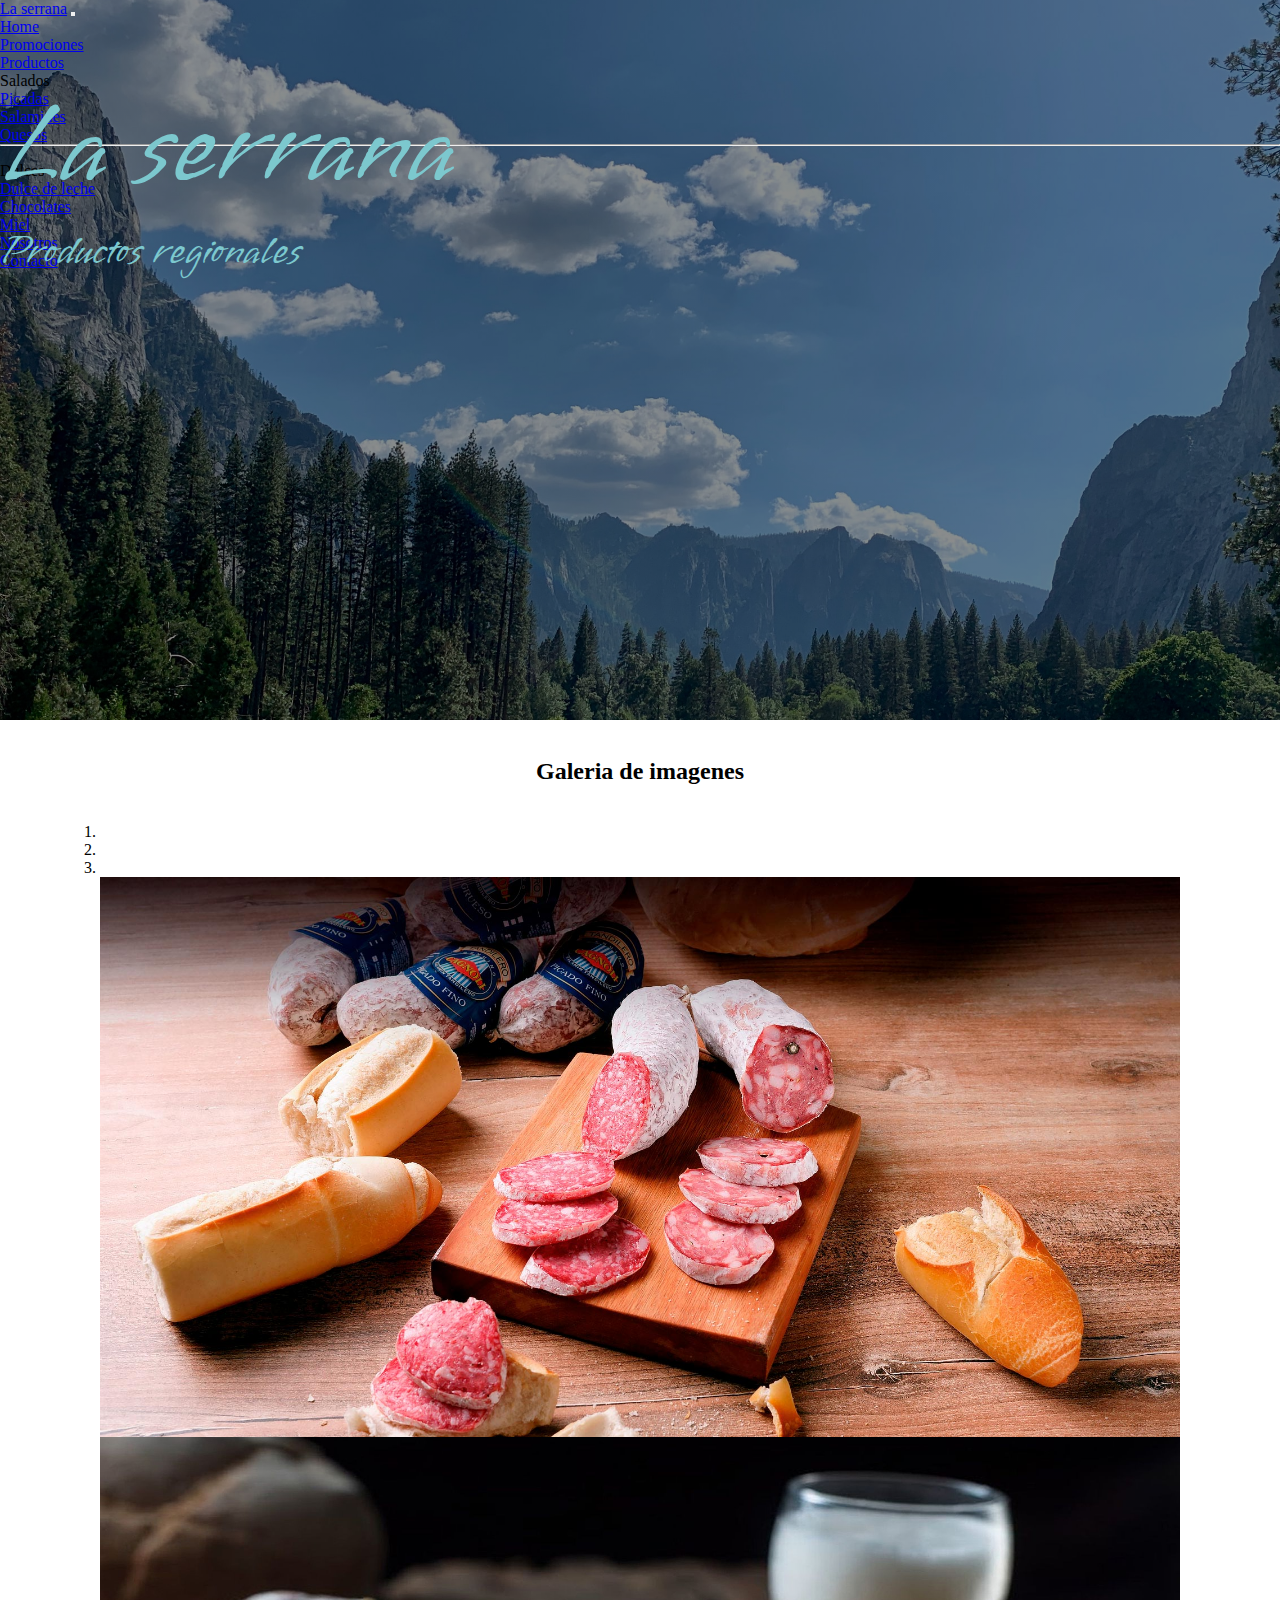
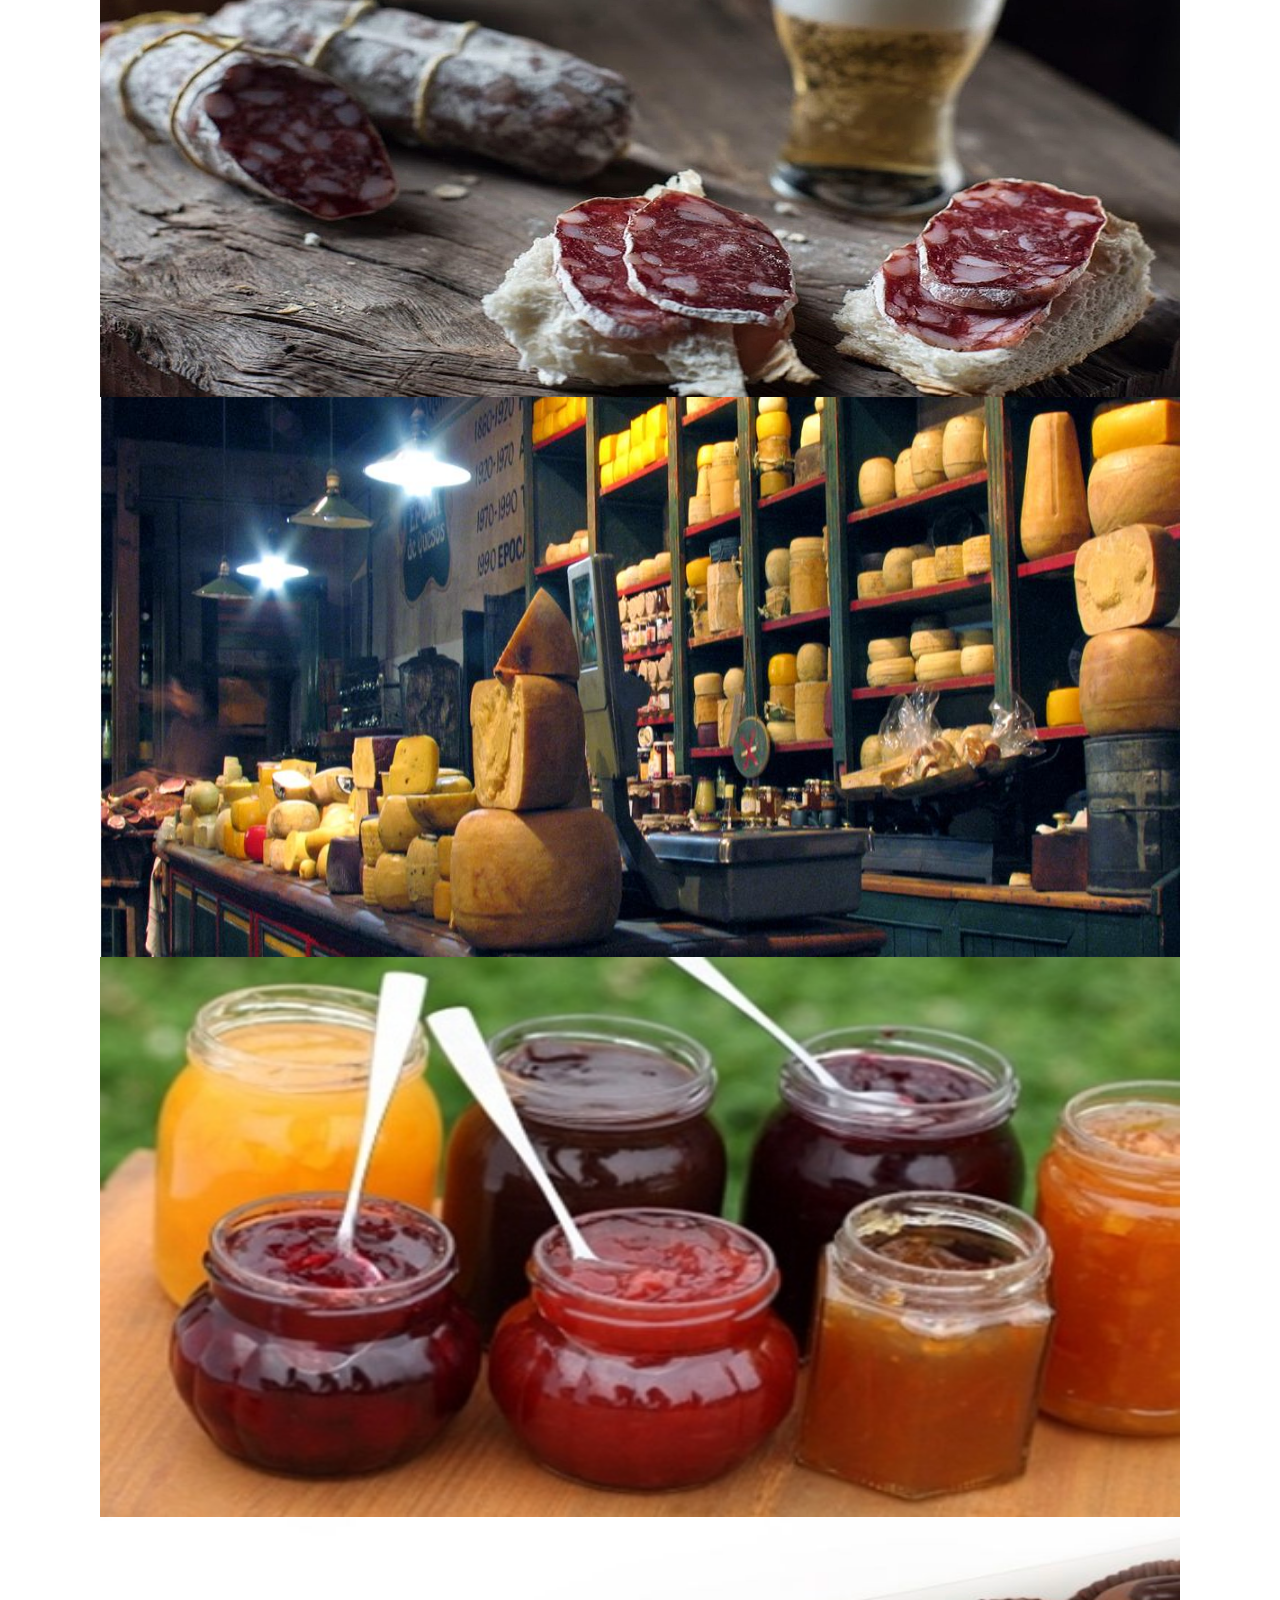
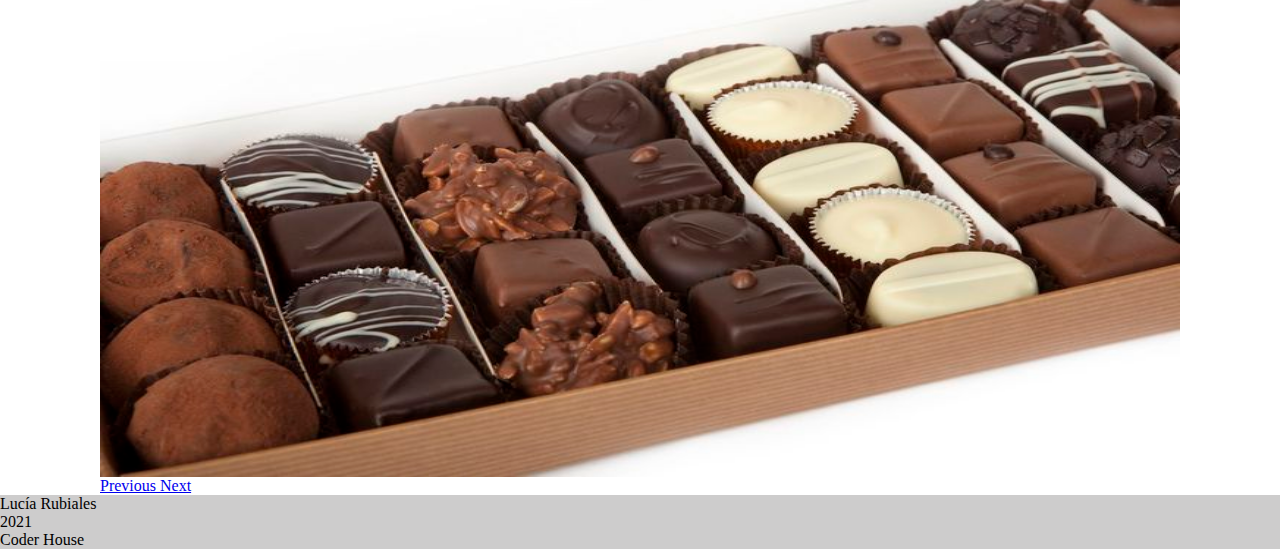
==== commit adf3a7ea: "Map, extend y mixin a prueba + descripcion y keywords" ====
--- a/index.html
+++ b/index.html
@@ -5,6 +5,8 @@
   <meta charset="UTF-8">
   <meta http-equiv="X-UA-Compatible" content="IE=edge">
   <meta name="viewport" content="width=device-width, initial-scale=1.0">
+  <meta name="description" content="En La Serrana vas a encontrar informacion sobre los productos regionales que vendemos">
+  <meta name="keywords" content="home, productos regionales, imagenes">
   <!--GOOGLE FONTS-->
   <link rel="preconnect" href="https://fonts.googleapis.com">
   <link rel="preconnect" href="https://fonts.gstatic.com" crossorigin>
@@ -14,7 +16,7 @@
     integrity="sha384-1BmE4kWBq78iYhFldvKuhfTAU6auU8tT94WrHftjDbrCEXSU1oBoqyl2QvZ6jIW3" crossorigin="anonymous">
   <!--Main CSS.-->
   <link rel="stylesheet" href="./css/styles.css">
-  <title>Home</title>
+  <title>La Serrana Home</title>
 </head>
 
 <body>
--- a/css/styles.css
+++ b/css/styles.css
@@ -13,6 +13,22 @@
     background-position: center center;
     background-attachment: fixed;
 }*/
+/* Variable*/
+/*maps*/
+.btn-color1 {
+  background-color: rgba(2, 121, 233, 0.918);
+}
+
+.btn-color2 {
+  background-color: #07a336;
+}
+
+/*mixin*/
+.box {
+  height: 50px;
+  width: 500px;
+}
+
 .contacto {
   background-image: -webkit-gradient(linear, left top, left bottom, from(rgba(0, 0, 0, 0.45)), to(rgba(0, 0, 0, 0.45))), url("../img/fondo4.jpg");
   background-image: linear-gradient(rgba(0, 0, 0, 0.45), rgba(0, 0, 0, 0.45)), url("../img/fondo4.jpg");
@@ -65,7 +81,7 @@
 }
 
 .container .hero__title-text {
-  font-size: 5rem !important;
+  font-size: 7rem !important;
   color: #7cc8ce;
 }
 
@@ -268,7 +284,11 @@
 }
 
 /*Contacto*/
-.principalContacto {
+.containerContacto {
+  height: 100vh;
+}
+
+.containerContacto .principalContacto {
   display: -webkit-box;
   display: -ms-flexbox;
   display: flex;
@@ -278,15 +298,15 @@
           flex-direction: wrap;
 }
 
-.principalContacto .contactoDiv {
+.containerContacto .principalContacto .contactoDiv {
   margin: 30px;
 }
 
-.principalContacto form {
+.containerContacto .principalContacto form {
   font-size: 25px;
 }
 
-.principalContacto form .btn-primary:hover {
+.containerContacto .principalContacto form .btn-primary:hover {
   background-color: #8304aa;
 }
 
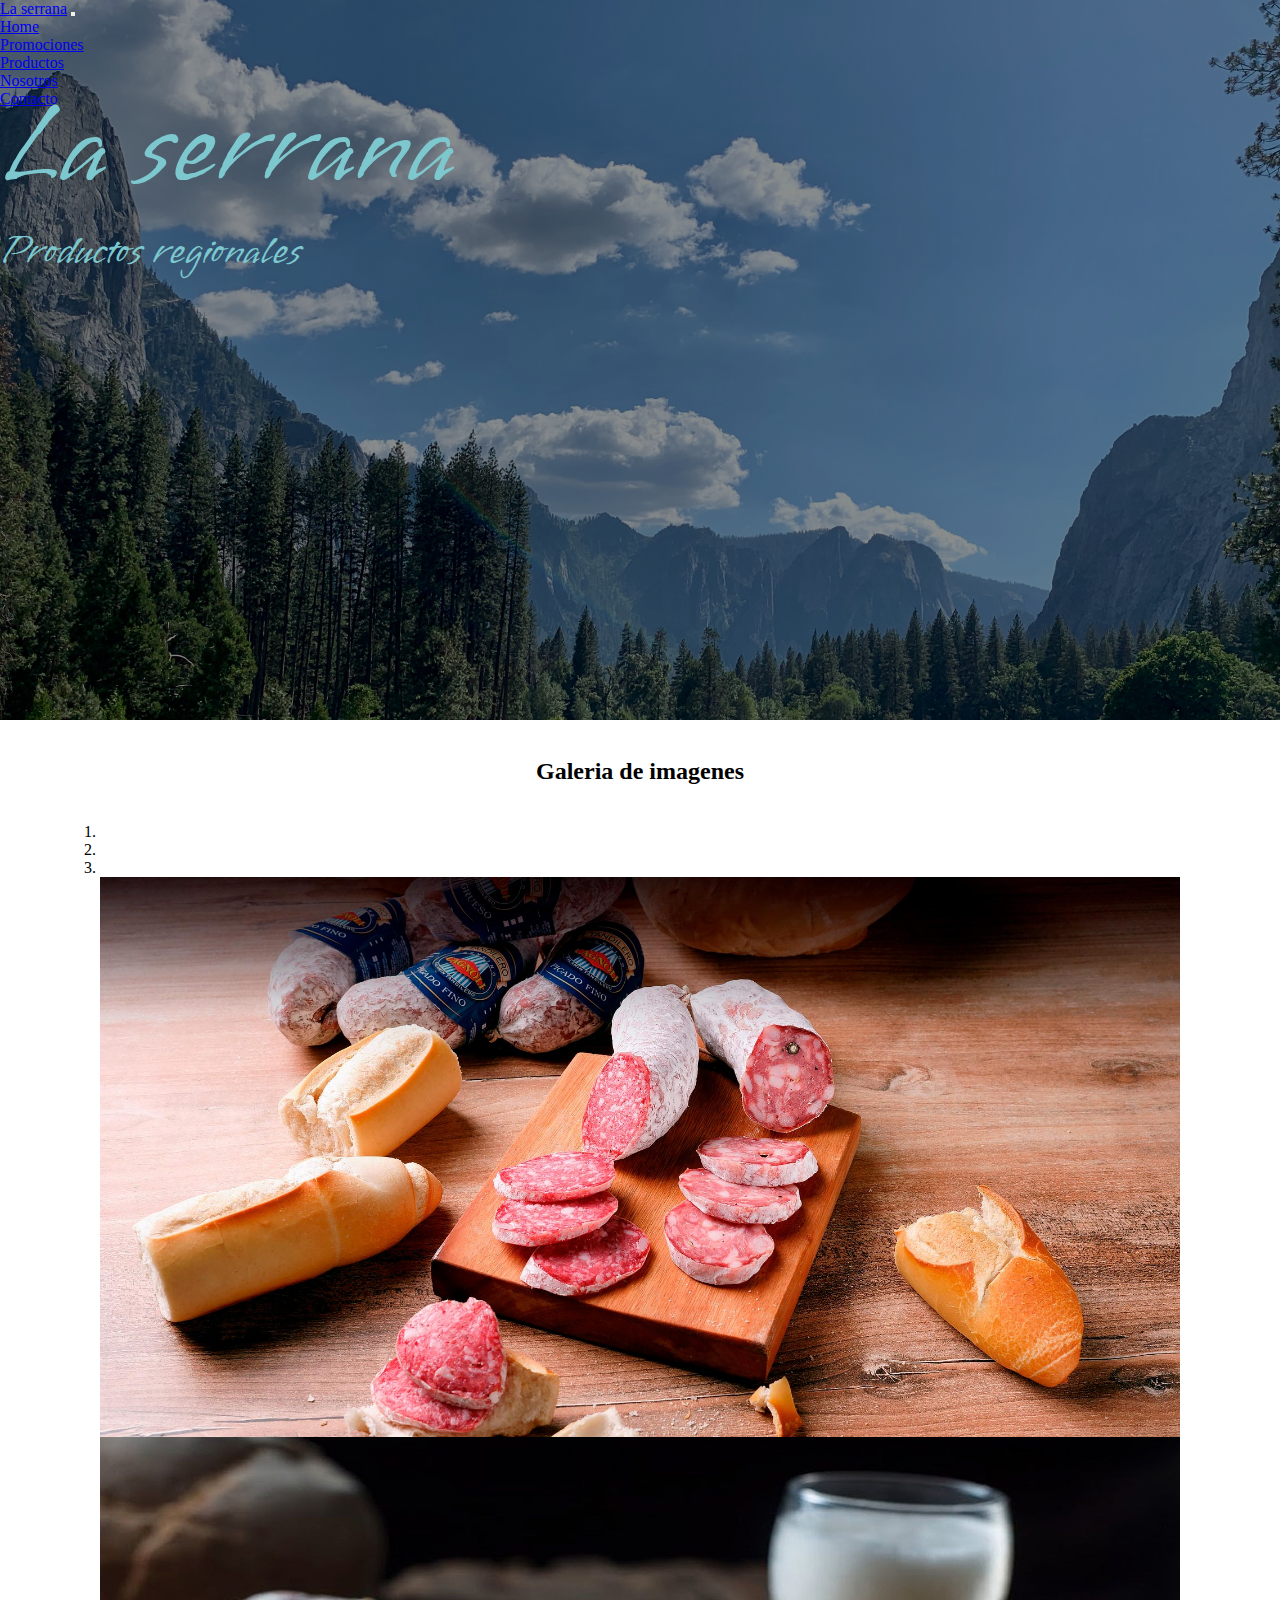
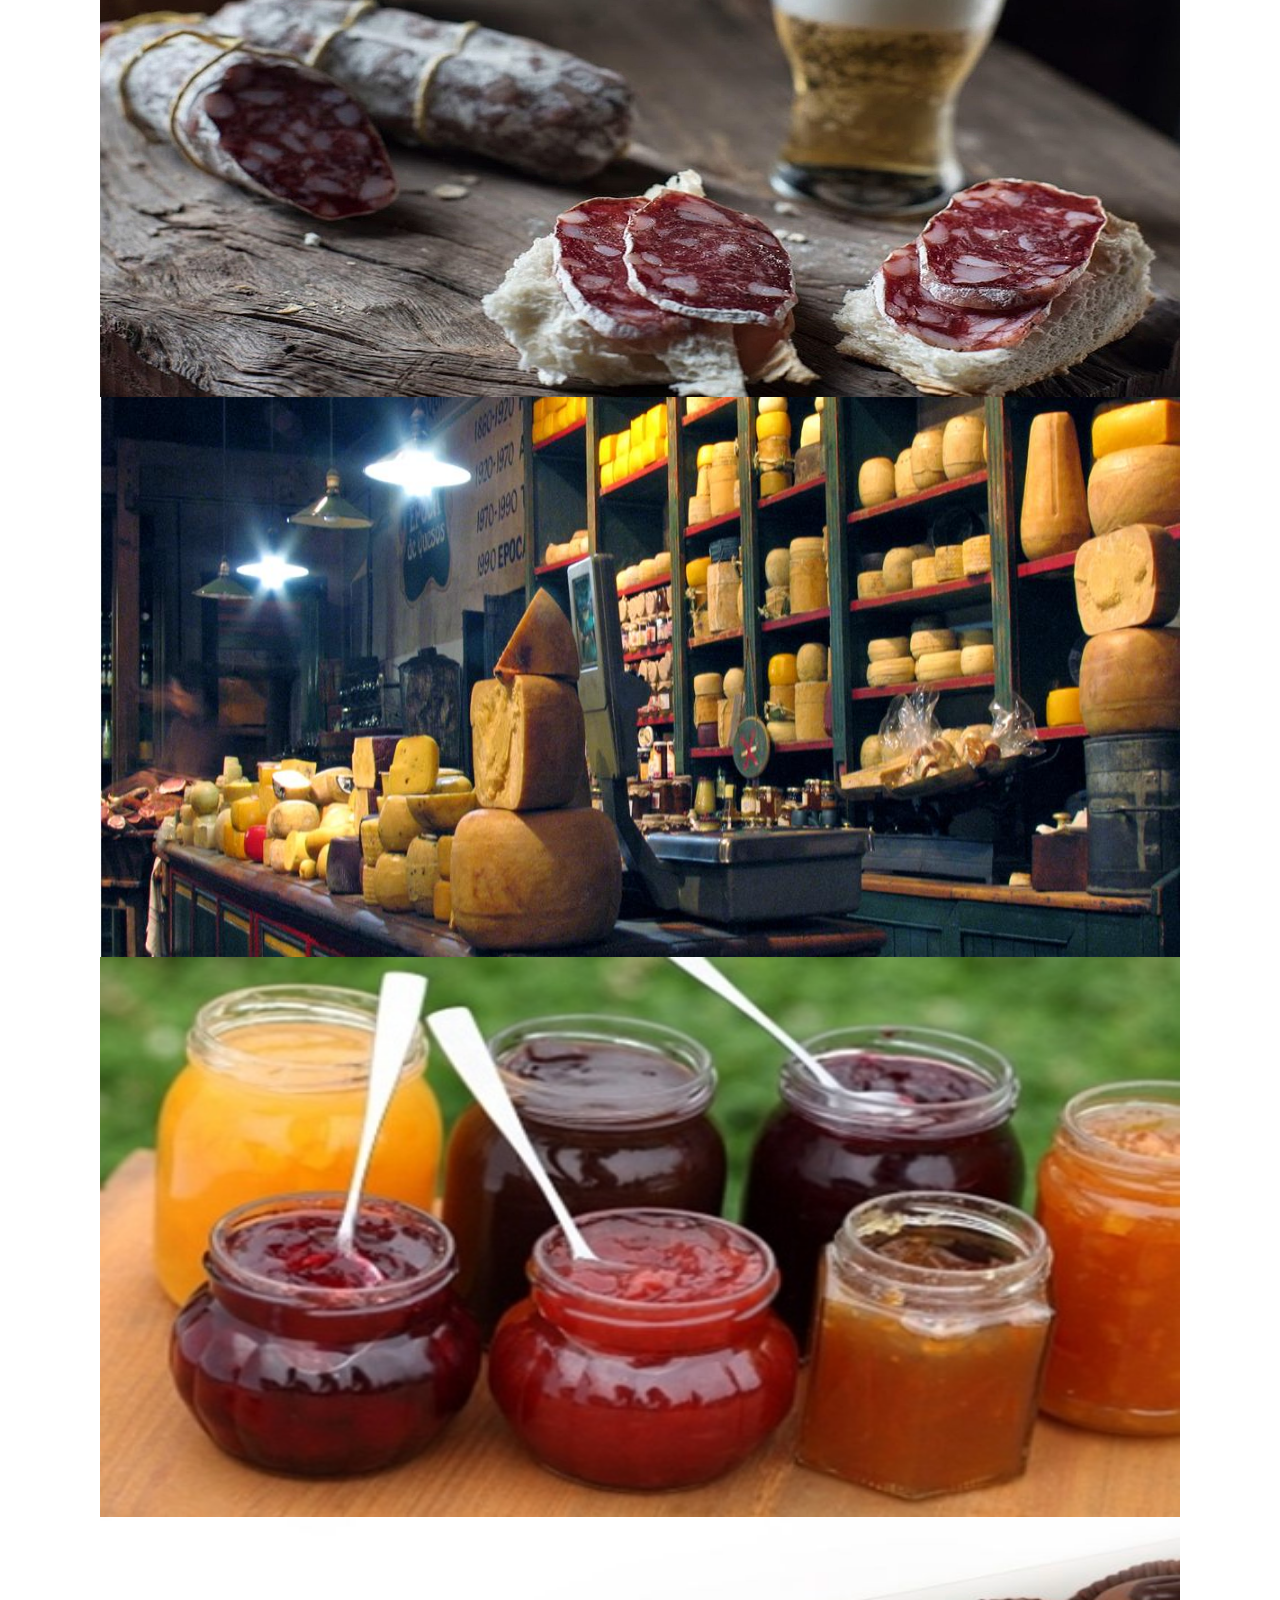
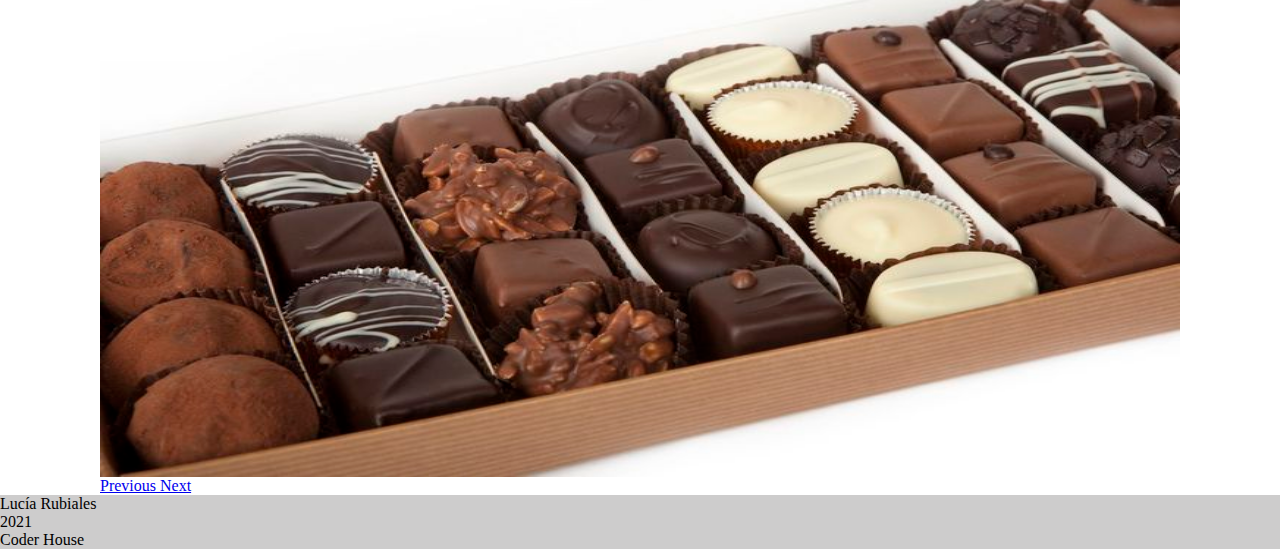
==== commit b0382237: "Cambio en el navbar" ====
--- a/index.html
+++ b/index.html
@@ -21,7 +21,7 @@
 
 <body>
   <!--========NAV======-->
-  <header class="hero">
+  <header class="hero" id="hero">
     <nav class="navbar navbar-expand-lg navbar-light bg-dark">
       <div class="container-fluid">
         <a class="navbar-brand" href="#">La serrana</a>
@@ -37,24 +37,8 @@
             <li class="nav-item fs-4">
               <a class="nav-link active" href="./paginas/promociones.html">Promociones</a>
             </li>
-            <li class="nav-item dropdown">
-              <a class="nav-link dropdown-toggle fs-4 active" href="./paginas/productos.html" id="navbarDropdown"
-                role="button" data-bs-toggle="dropdown" aria-expanded="false">
-                Productos
-              </a>
-              <ul class="dropdown-menu" aria-labelledby="navbarDropdown">
-                <li class="dropdown-item listHead">Salados</li>
-                <li><a class="dropdown-item" href="#">Picadas</a></li>
-                <li><a class="dropdown-item" href="#">Salamines</a></li>
-                <li><a class="dropdown-item" href="#">Quesos</a></li>
-                <li>
-                  <hr class="dropdown-divider">
-                </li>
-                <li class="dropdown-item listHead">Dulces</li>
-                <li><a class="dropdown-item" href="#">Dulce de leche</a></li>
-                <li><a class="dropdown-item" href="#">Chocolates</a></li>
-                <li><a class="dropdown-item" href="#">Miel</a></li>
-              </ul>
+            <li class="nav-item fs-4">
+              <a class="nav-link active" href="./paginas/productos.html">Productos</a>
             </li>
             <li class="nav-item fs-4">
               <a class="nav-link active" href="./paginas/nosotros.html">Nosotros</a>
@@ -78,7 +62,7 @@
     <h2 class="tituloIndex">Galeria de imagenes</h2>
     <div class="container-fluid">
       <div class="row">
-        <div class="col-lg-12">
+        <div class="col-lg-12 sm">
           <div id="carouselExampleIndicators" class="carousel slide" data-ride="carousel">
             <ol class="carousel-indicators">
               <li data-target="#carouselExampleIndicators" data-slide-to="0" class="active"></li>
--- a/css/styles.css
+++ b/css/styles.css
@@ -157,13 +157,7 @@
 
 .mainArticle .historiaArticle {
   margin: 5px 5px 5px 5px;
-  display: -webkit-box;
-  display: -ms-flexbox;
-  display: flex;
-  -webkit-box-orient: horizontal;
-  -webkit-box-direction: normal;
-      -ms-flex-flow: row;
-          flex-flow: row;
+
 }
 
 .mainArticle .historiaArticle .imgArticle {
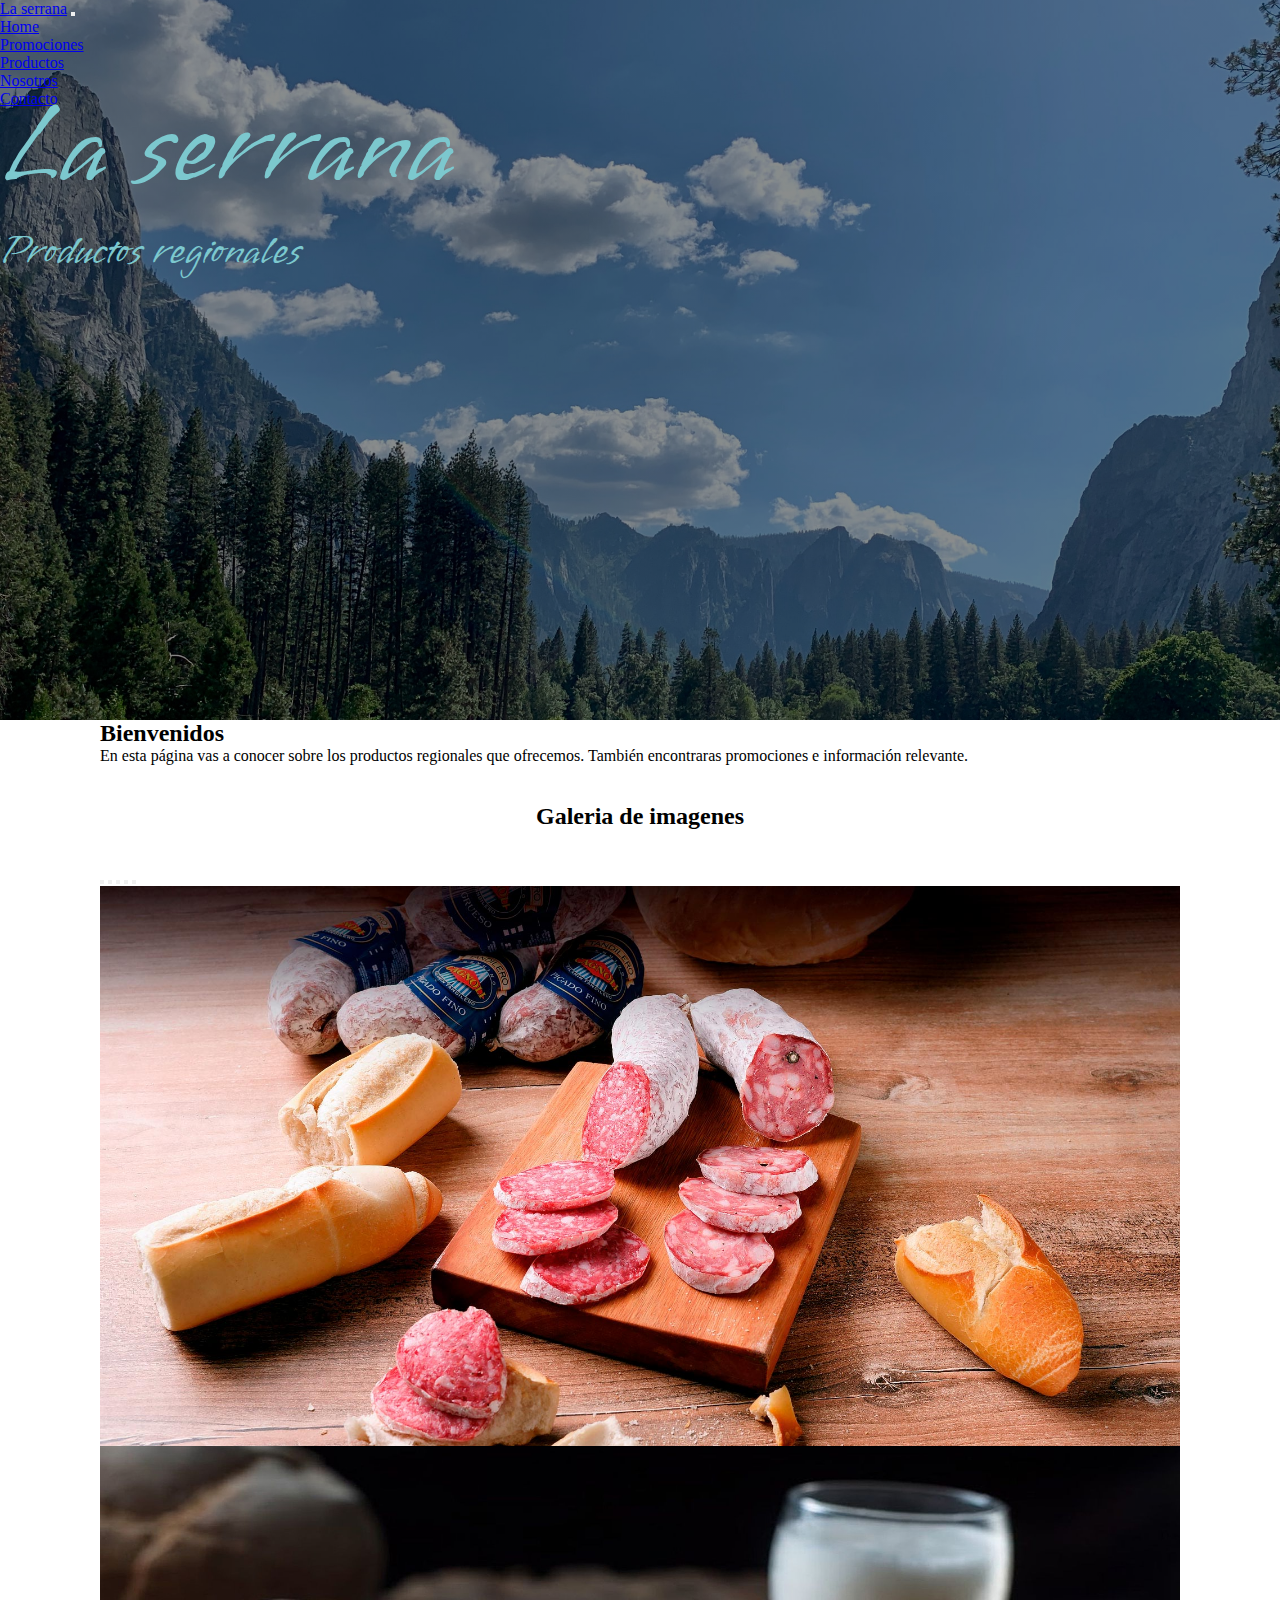
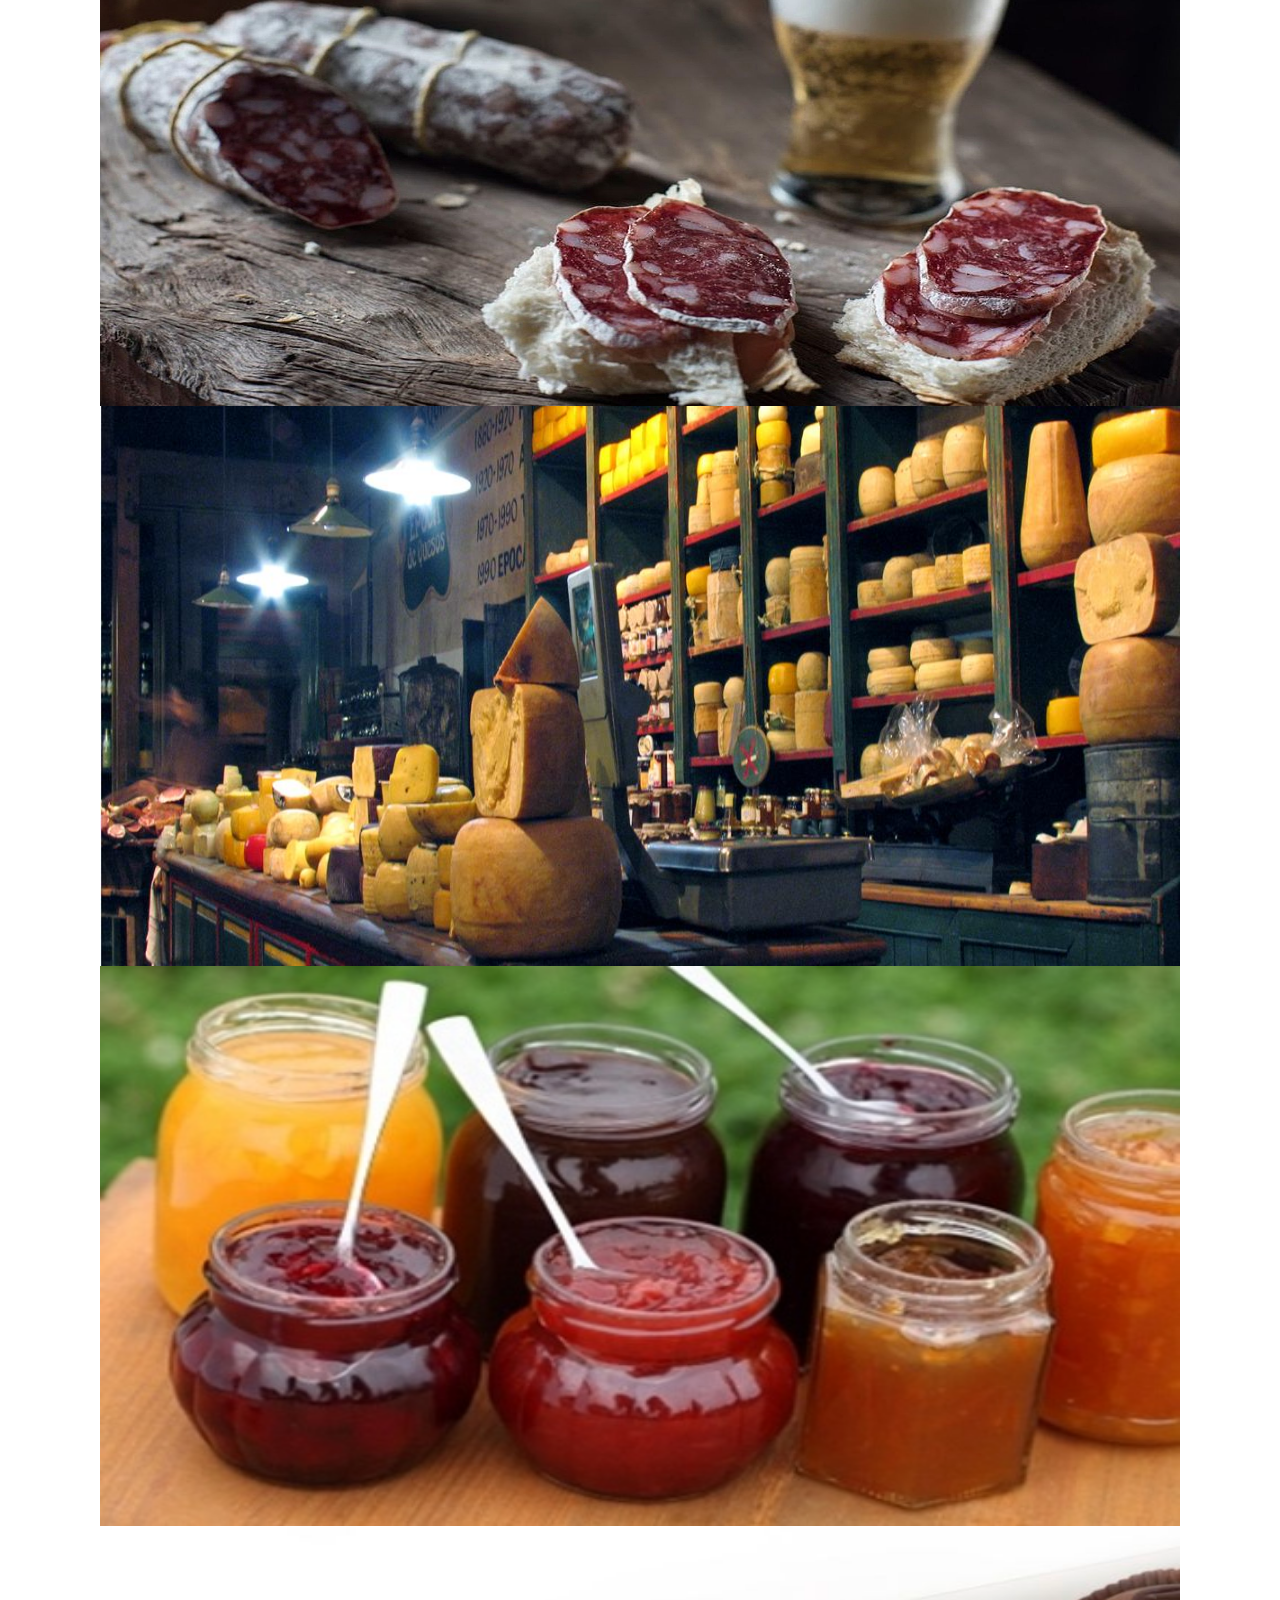
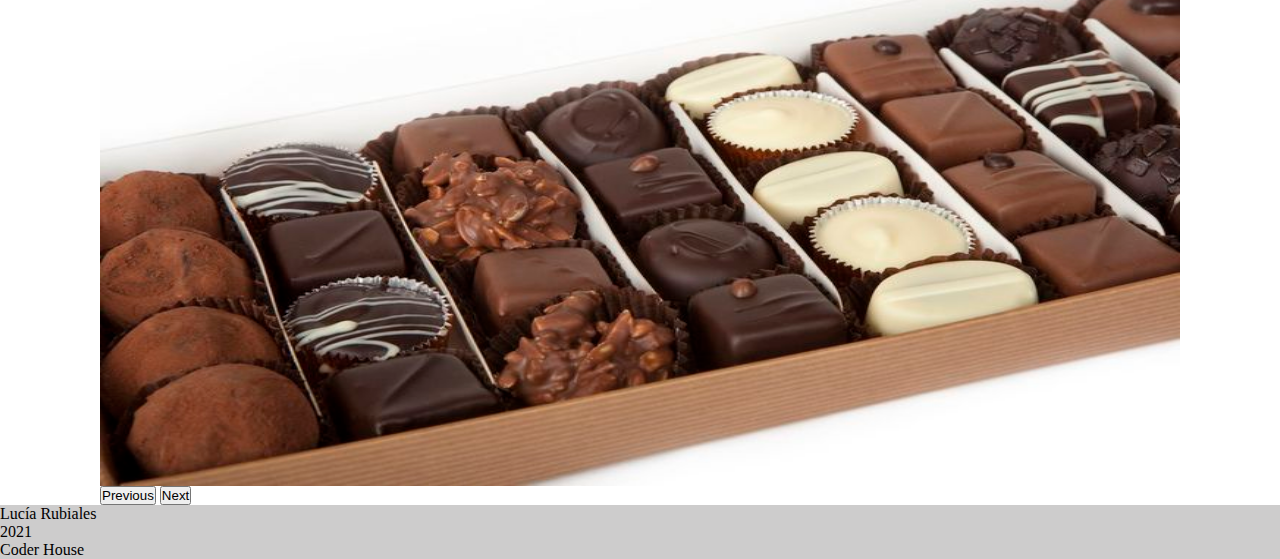
==== commit 11be7c9c: "tp" ====
--- a/index.html
+++ b/index.html
@@ -5,13 +5,18 @@
   <meta charset="UTF-8">
   <meta http-equiv="X-UA-Compatible" content="IE=edge">
   <meta name="viewport" content="width=device-width, initial-scale=1.0">
-  <meta name="description" content="En La Serrana vas a encontrar informacion sobre los productos regionales que vendemos">
+  <meta name="description"
+    content="En La Serrana vas a encontrar informacion sobre los productos regionales que vendemos">
   <meta name="keywords" content="home, productos regionales, imagenes">
+
   <!--GOOGLE FONTS-->
+
   <link rel="preconnect" href="https://fonts.googleapis.com">
   <link rel="preconnect" href="https://fonts.gstatic.com" crossorigin>
   <link href="https://fonts.googleapis.com/css2?family=Vujahday+Script&display=swap" rel="stylesheet">
+
   <!--Bootstrap CSS-->
+
   <link href="https://cdn.jsdelivr.net/npm/bootstrap@5.1.3/dist/css/bootstrap.min.css" rel="stylesheet"
     integrity="sha384-1BmE4kWBq78iYhFldvKuhfTAU6auU8tT94WrHftjDbrCEXSU1oBoqyl2QvZ6jIW3" crossorigin="anonymous">
   <!--Main CSS.-->
@@ -59,16 +64,31 @@
   </header>
 
   <main class="mainIndex pt-5 ">
+    <div class="container-fluid">
+      <div class="row">
+          <div class="col-md-8 intro mx-auto pt-5 text-center">
+              <h2>Bienvenidos</h2>
+              <div class="divider"></div>
+              <p>En esta página vas a conocer sobre los productos regionales que ofrecemos. También encontraras promociones e información relevante.</p>
+          </div>
+      </div>
     <h2 class="tituloIndex">Galeria de imagenes</h2>
     <div class="container-fluid">
       <div class="row">
         <div class="col-lg-12 sm">
-          <div id="carouselExampleIndicators" class="carousel slide" data-ride="carousel">
-            <ol class="carousel-indicators">
-              <li data-target="#carouselExampleIndicators" data-slide-to="0" class="active"></li>
-              <li data-target="#carouselExampleIndicators" data-slide-to="1"></li>
-              <li data-target="#carouselExampleIndicators" data-slide-to="2"></li>
-            </ol>
+          <div id="carouselExampleIndicators" class="carousel slide" data-bs-ride="carousel">
+            <div class="carousel-indicators">
+              <button type="button" data-bs-target="#carouselExampleIndicators" data-bs-slide-to="0" class="active"
+                aria-current="true" aria-label="Slide 1"></button>
+              <button type="button" data-bs-target="#carouselExampleIndicators" data-bs-slide-to="1"
+                aria-label="Slide 2"></button>
+              <button type="button" data-bs-target="#carouselExampleIndicators" data-bs-slide-to="2"
+                aria-label="Slide 3"></button>
+              <button type="button" data-bs-target="#carouselExampleIndicators" data-bs-slide-to="3"
+                aria-label="Slide 4"></button>
+              <button type="button" data-bs-target="#carouselExampleIndicators" data-bs-slide-to="4"
+                aria-label="Slide 5"></button>
+            </div>
             <div class="carousel-inner">
               <div class="img carousel-item active">
                 <img src="./img/index1.jpg" class="d-block w-100" alt="...">
@@ -82,23 +102,26 @@
               <div class="img carousel-item">
                 <img src="./img/index4.jpg" class="d-block w-100" alt="...">
               </div>
-              <div class="img carousel-item">
+              <div class="carousel-item">
                 <img src="./img/index5.jpg" class="d-block w-100" alt="...">
               </div>
             </div>
-            <a class="carousel-control-prev" href="#carouselExampleIndicators" role="button" data-slide="prev">
+            <button class="carousel-control-prev" type="button" data-bs-target="#carouselExampleIndicators"
+              data-bs-slide="prev">
               <span class="carousel-control-prev-icon" aria-hidden="true"></span>
-              <span class="sr-only">Previous</span>
-            </a>
-            <a class="carousel-control-next" href="#carouselExampleIndicators" role="button" data-slide="next">
+              <span class="visually-hidden">Previous</span>
+            </button>
+            <button class="carousel-control-next" type="button" data-bs-target="#carouselExampleIndicators"
+              data-bs-slide="next">
               <span class="carousel-control-next-icon" aria-hidden="true"></span>
-              <span class="sr-only">Next</span>
-            </a>
+              <span class="visually-hidden">Next</span>
+            </button>
           </div>
         </div>
       </div>
     </div>
-  </main>
+
+    </main>
 
 
 
@@ -114,14 +137,11 @@
     </div>
   </footer>
 
-  <script src="https://cdn.jsdelivr.net/npm/jquery@3.5.1/dist/jquery.slim.min.js"
-    integrity="sha384-DfXdz2htPH0lsSSs5nCTpuj/zy4C+OGpamoFVy38MVBnE+IbbVYUew+OrCXaRkfj" crossorigin="anonymous">
+  <script src="https://cdn.jsdelivr.net/npm/@popperjs/core@2.10.2/dist/umd/popper.min.js"
+    integrity="sha384-7+zCNj/IqJ95wo16oMtfsKbZ9ccEh31eOz1HGyDuCQ6wgnyJNSYdrPa03rtR1zdB" crossorigin="anonymous">
   </script>
-  <script src="https://cdn.jsdelivr.net/npm/popper.js@1.16.1/dist/umd/popper.min.js"
-    integrity="sha384-9/reFTGAW83EW2RDu2S0VKaIzap3H66lZH81PoYlFhbGU+6BZp6G7niu735Sk7lN" crossorigin="anonymous">
-  </script>
-  <script src="https://cdn.jsdelivr.net/npm/bootstrap@4.6.1/dist/js/bootstrap.min.js"
-    integrity="sha384-VHvPCCyXqtD5DqJeNxl2dtTyhF78xXNXdkwX1CZeRusQfRKp+tA7hAShOK/B/fQ2" crossorigin="anonymous">
+  <script src="https://cdn.jsdelivr.net/npm/bootstrap@5.1.3/dist/js/bootstrap.min.js"
+    integrity="sha384-QJHtvGhmr9XOIpI6YVutG+2QOK9T+ZnN4kzFN1RtK3zEFEIsxhlmWl5/YESvpZ13" crossorigin="anonymous">
   </script>
 </body>
 
